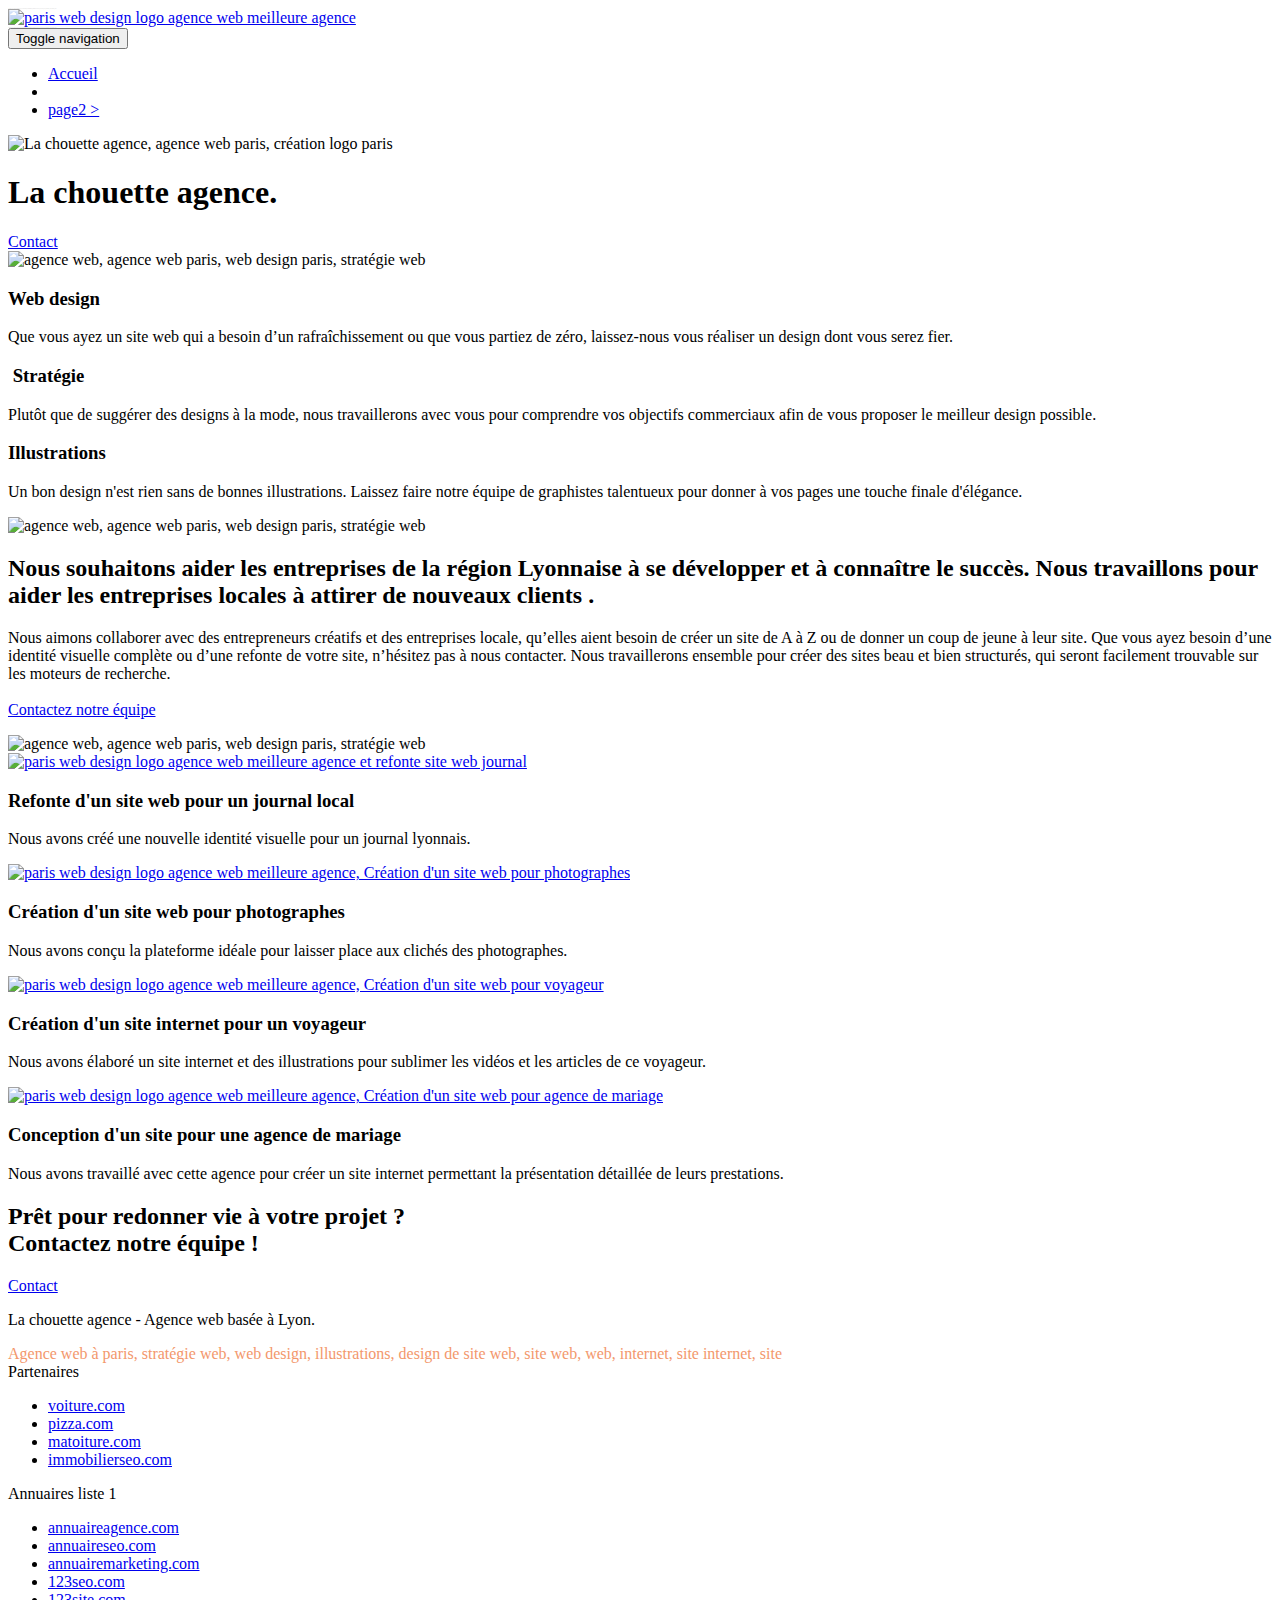
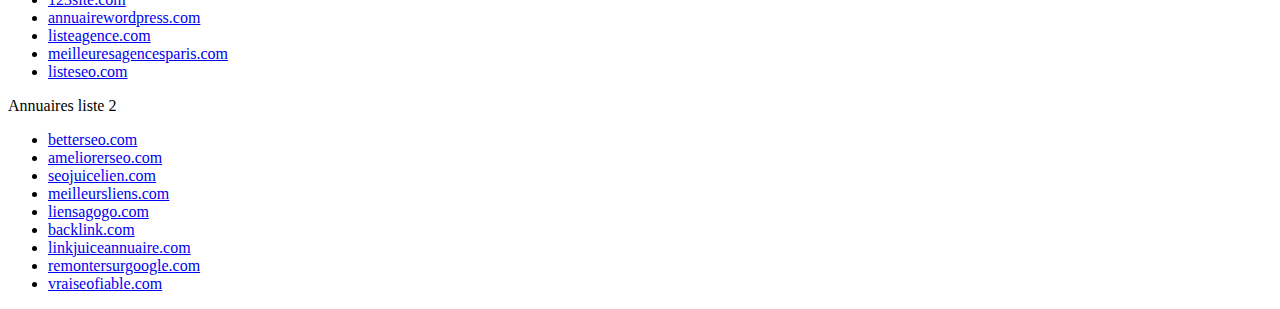
==== index.html @ ac39037e "title head" ====
<!DOCTYPE html>
<html lang="fr">
  <head>
    <meta charset="utf-8" />
    <meta
      name="keywords"
      content="seo, google, site web, site internet, agence design paris, agence design, agence design,agence design,agence design,agence design,agence design,agence design,agence design,agence design"
    />
    <meta name="description" content="" />
    <meta
      name="viewport"
      content="width=device-width, initial-scale=1.0, viewport-fit=cover"
    />
    <link rel="shortcut icon" type="image/png" href="favicon.jpg" />

    <link rel="stylesheet" type="text/css" href="./css/bootstrap.css" />
    <link rel="stylesheet" type="text/css" href="style.css" />
    <link rel="stylesheet" type="text/css" href="./css/font-awesome.css" />
    <link rel="stylesheet" type="text/css" href="./css/et-line.css" />

    <script src="./js/jquery-2.1.0.js"></script>
    <script src="./js/bootstrap.js"></script>
    <script src="./js/blocs.js"></script>
    <script src="./js/jquery.touchSwipe.js" defer></script>
    <script src="./js/gmaps.js"></script>

    <title>La chouette agence</title>

    <!-- Analytics -->

    <!-- Analytics END -->
  </head>
  <body>
    <!-- Principal conteneur -->
    <div class="page-container">
      <!-- bloc-0 -->
      <div class="bloc bgc-white l-bloc" id="bloc-0">
        <div class="container bloc-sm">
          <nav class="navbar row">
            <div class="navbar-header">
              <div class="keywords" style="color: #cccccc; font-size: 1px">
                Agence web à paris, stratégie web, web design, illustrations,
                design de site web, site web, web, internet, site internet, site
              </div>
              <a class="navbar-brand" href="index.html"
                ><img
                  src="img/la-chouette-agence.png"
                  alt="paris web design logo agence web meilleure agence"
                  height="40"
              /></a>
              <div class="keywords" style="color: #cccccc; font-size: 1px">
                Agence web à paris, stratégie web, web design, illustrations,
                design de site web, site web, web, internet, site internet, site
              </div>
              <button
                id="nav-toggle"
                type="button"
                class="ui-navbar-toggle navbar-toggle"
                data-toggle="collapse"
                data-target=".navbar-1"
              >
                <span class="sr-only">Toggle navigation</span
                ><span class="icon-bar"></span><span class="icon-bar"></span
                ><span class="icon-bar"></span>
              </button>
            </div>
            <div class="collapse navbar-collapse navbar-1 special-dropdown-nav">
              <ul class="site-navigation nav navbar-nav">
                <li>
                  <a href="index.html">Accueil</a>
                </li>
                <li></li>
                <li>
                  <a href="page2.html">page2 &gt;</a>
                </li>
              </ul>
            </div>
          </nav>
        </div>
      </div>
      <!-- bloc-0 END -->

      <!-- bloc-1-presentation -->
      <div
        class="
          bloc
          bgc-dark-slate-blue
          bg-banniere
          d-bloc
          bg-t-edge
          bloc-bg-texture
          texture-paper
          b-parallax
        "
        id="bloc-1-hero"
      >
        <div class="container bloc-lg">
          <div class="row tight-width-whitespace">
            <div class="col-sm-12">
              <img
                src="img/logo.png"
                class="center-block image-resize-mode"
                width="100"
                alt="La chouette agence, agence web paris, création logo paris"
              />
              <h1 class="text-center hero-bloc-text tc-white">
                La chouette agence.
              </h1>
              <div class="text-center">
                <a
                  href="page2.html"
                  class="
                    btn btn-lg btn-clean btn-rd
                    cta-hero
                    btn-atomic-tangerine
                  "
                  id="cta-hero"
                  >Contact</a
                >
              </div>
            </div>
          </div>
        </div>
      </div>
      <!-- bloc-1-presentation END -->

      <!-- bloc-2-services -->
      <div class="bloc bgc-white l-bloc" id="bloc-2-services">
        <div class="container bloc-md">
          <div class="row">
            <div class="col-sm-12 text-center">
              <img
                alt="agence web, agence web paris, web design paris, stratégie web"
                src="img/title.png"
              />
            </div>
          </div>
          <div class="row voffset-lg med-width-whitespace">
            <div class="col-sm-4">
              <div class="text-center">
                <span
                  class="
                    et-icon-browser
                    sm-shadow
                    icon-dark-slate-blue
                    icons
                    icon-lg
                  "
                ></span>
              </div>
              <h3 class="mg-md text-center">Web design</h3>
              <p class="text-center">
                Que vous ayez un site web qui a besoin d&rsquo;un
                rafraîchissement ou que vous partiez de zéro, laissez-nous vous
                réaliser un design dont vous serez fier.
              </p>
            </div>
            <div class="col-sm-4">
              <div class="text-center">
                <span
                  class="
                    et-icon-presentation
                    sm-shadow
                    icon-dark-slate-blue
                    icons
                    icon-lg
                  "
                ></span>
              </div>
              <h3 class="mg-md text-center">&nbsp;Stratégie</h3>
              <p class="text-center">
                Plutôt que de suggérer des designs à la mode, nous travaillerons
                avec vous pour comprendre vos objectifs commerciaux afin de vous
                proposer le meilleur design possible.<br />
              </p>
            </div>
            <div class="col-sm-4">
              <div class="text-center">
                <span
                  class="
                    et-icon-edit
                    sm-shadow
                    icon-dark-slate-blue
                    icons
                    icon-lg
                  "
                ></span>
              </div>
              <h3 class="mg-md text-center">Illustrations</h3>
              <p class="text-center">
                Un bon design n'est rien sans de bonnes illustrations. Laissez
                faire notre équipe de graphistes talentueux pour donner à vos
                pages une touche finale d'élégance.
              </p>
            </div>
          </div>
          <div class="row voffset-lg voffset">
            <div class="col-xs-12 col-md-8 col-md-offset-2 text-center">
              <img
                alt="agence web, agence web paris, web design paris, stratégie web"
                src="img/citation.png"
              />
            </div>
          </div>
        </div>
      </div>
      <!-- bloc-2-services END -->

      <!-- bloc-3-what-i-do -->
      <div
        class="
          bloc
          tc-white
          bgc-atomic-tangerine
          bg-presentation
          d-bloc
          bloc-bg-texture
          texture-paper
          b-parallax
        "
        id="bloc-3-what-i-do"
      >
        <div class="container bloc-lg">
          <div class="row tight-width-whitespace black-background">
            <div class="col-sm-12">
              <h2 class="mg-md text-center tc-white">
                Nous souhaitons aider les entreprises de la région Lyonnaise à
                se développer et à connaître le succès. Nous travaillons pour
                aider les entreprises locales à attirer de nouveaux clients .<br />
              </h2>
              <p class="text-center white">
                Nous aimons collaborer avec des entrepreneurs créatifs et des
                entreprises locale, qu’elles aient besoin de créer un site de A
                à Z ou de donner un coup de jeune à leur site. Que vous ayez
                besoin d’une identité visuelle complète ou d’une refonte de
                votre site, n’hésitez pas à nous contacter. Nous travaillerons
                ensemble pour créer des sites beau et bien structurés, qui
                seront facilement trouvable sur les moteurs de recherche.
                <br /><br /><a class="ltc-white bold-link" href="page2.html"
                  >Contactez notre équipe</a
                ><br />
              </p>
            </div>
          </div>
        </div>
      </div>
      <!-- bloc-3-what-i-do END -->

      <!-- bloc-4-portfolio -->
      <div
        class="bloc bgc-white bg-lines-h2-bg bg-repeat l-bloc"
        id="bloc-4-portfolio"
      >
        <div class="container bloc-lg">
          <div class="row">
            <div class="col-sm-12 text-center">
              <img
                alt="agence web, agence web paris, web design paris, stratégie web"
                src="img/title2.png"
              />
            </div>
          </div>
          <div class="row tight-width-whitespace portfolio-row">
            <div class="col-sm-6">
              <a
                href="#"
                data-lightbox="img/1.jpg"
                data-gallery-id="gallery-1"
                data-caption="Refonte d'un site web pour un journal local"
                data-frame="snapshot-lb"
                ><img
                  src="img/1.jpg"
                  alt="paris web design logo agence web meilleure agence et refonte site web journal"
                  class="img-responsive portfolio-thumb"
              /></a>
              <h3 class="mg-md text-center">
                Refonte d'un site web pour un journal local
              </h3>
              <p class="text-center">
                Nous avons créé une nouvelle identité visuelle pour un journal
                lyonnais.
              </p>
            </div>
            <div class="col-sm-6">
              <a
                href="#"
                data-lightbox="img/2.jpg"
                data-gallery-id="gallery-1"
                data-caption="Création d'un site web pour photographes"
                data-frame="snapshot-lb"
                ><img
                  src="img/2.jpg"
                  class="img-responsive portfolio-thumb"
                  alt="paris web design logo agence web meilleure agence, Création d'un site web pour photographes"
              /></a>
              <h3 class="mg-md text-center">
                Création d'un site web pour photographes
              </h3>
              <p class="text-center">
                Nous avons conçu la plateforme idéale pour laisser place aux
                clichés des photographes.
              </p>
            </div>
          </div>
          <div class="row tight-width-whitespace portfolio-row">
            <div class="col-sm-6">
              <a
                href="#"
                data-lightbox="img/3.bmp"
                data-gallery-id="gallery-1"
                data-caption="Création d'un site internet pour un voyageur"
                data-frame="snapshot-lb"
                ><img
                  src="img/3.bmp"
                  class="img-responsive portfolio-thumb"
                  alt="paris web design logo agence web meilleure agence, Création d'un site web pour voyageur"
              /></a>
              <h3 class="mg-md text-center">
                Création d'un site internet pour un voyageur
              </h3>
              <p class="text-center">
                Nous avons élaboré un site internet et des illustrations pour
                sublimer les vidéos et les articles de ce voyageur.
              </p>
            </div>
            <div class="col-sm-6">
              <a
                href="#"
                data-lightbox="img/4.bmp"
                data-gallery-id="gallery-1"
                data-caption="Conception d'un site pour une agence de mariage"
                data-frame="snapshot-lb"
                ><img
                  src="img/4.bmp"
                  class="img-responsive portfolio-thumb"
                  alt="paris web design logo agence web meilleure agence, Création d'un site web pour agence de mariage"
              /></a>
              <h3 class="mg-md text-center">
                Conception d'un site pour une agence de mariage
              </h3>
              <p class="text-center">
                Nous avons travaillé avec cette agence pour créer un site
                internet permettant la présentation détaillée de leurs
                prestations.
              </p>
            </div>
          </div>
        </div>
      </div>
      <!-- bloc-4-portfolio END -->

      <!-- bloc-5-cta -->
      <div
        class="
          bloc
          bgc-dark-slate-blue
          bg-banniere
          d-bloc
          bloc-bg-texture
          texture-paper
        "
        id="bloc-5-cta"
      >
        <div class="container bloc-lg">
          <div class="row">
            <h2 class="mg-md text-center tc-white">
              Prêt pour redonner vie à votre projet ?<br />Contactez notre
              équipe !
            </h2>
            <div class="col-sm-12 text-center">
              <a
                href="page2.html"
                class="
                  btn btn-atomic-tangerine btn-clean btn-rd btn-lg
                  cta-hero
                "
                >Contact</a
              >
            </div>
          </div>
        </div>
      </div>
      <!-- bloc-5-cta END -->

      <!-- Footer - bloc-8 -->
      <div class="bloc bgc-atomic-tangerine d-bloc" id="bloc-8">
        <div class="container bloc-sm">
          <div class="row">
            <div class="col-sm-12">
              <p class="text-center white">
                La chouette agence - Agence web basée à Lyon.<br />
              </p>
              <div class="row row-no-gutters social">
                <div class="col-sm-3">
                  <div class="text-center">
                    <a class="social" href="index.html"
                      ><span class="fa fa-twitter icon-md"></span
                    ></a>
                  </div>
                </div>
                <div class="col-sm-3">
                  <div class="text-center">
                    <a class="social" href="index.html"
                      ><span class="fa fa-facebook icon-md"></span
                    ></a>
                  </div>
                </div>
                <div class="col-sm-3">
                  <div class="text-center">
                    <a class="social" href="index.html"
                      ><span class="fa fa-dribbble icon-md"></span
                    ></a>
                  </div>
                </div>
                <div class="col-sm-3">
                  <div class="text-center">
                    <a class="social" href="index.html"
                      ><span class="fa fa-instagram icon-md"></span
                    ></a>
                  </div>
                </div>
                <div class="keywords" style="color: #f3976c">
                  Agence web à paris, stratégie web, web design, illustrations,
                  design de site web, site web, web, internet, site internet,
                  site
                </div>
              </div>
              <div class="row">
                <div class="col-sm-4">
                  Partenaires
                  <ul>
                    <li><a href="voiture.com">voiture.com</a></li>
                    <li><a href="pizza.com">pizza.com</a></li>
                    <li><a href="matoiture.com">matoiture.com</a></li>
                    <li><a href="immobilierseo.com">immobilierseo.com</a></li>
                  </ul>
                </div>
                <div class="col-sm-4">
                  Annuaires liste 1
                  <ul>
                    <li><a href="annuaireagence.com">annuaireagence.com</a></li>
                    <li><a href="annuaireseo.com">annuaireseo.com</a></li>
                    <li>
                      <a href="annuairemarketing.com">annuairemarketing.com</a>
                    </li>
                    <li><a href="123seoture.com">123seo.com</a></li>
                    <li><a href="123site.com">123site.com</a></li>
                    <li>
                      <a href="annuairewordpress.com">annuairewordpress.com</a>
                    </li>
                    <li><a href="listeagence.com">listeagence.com</a></li>
                    <li>
                      <a href="meilleuresagencesparis.com"
                        >meilleuresagencesparis.com</a
                      >
                    </li>
                    <li><a href="listeseo.com">listeseo.com</a></li>
                  </ul>
                </div>
                <div class="col-sm-4">
                  Annuaires liste 2
                  <ul>
                    <li><a href="betterseo.com">betterseo.com</a></li>
                    <li><a href="ameliorerseo.com">ameliorerseo.com</a></li>
                    <li><a href="seojuicelien.com">seojuicelien.com</a></li>
                    <li><a href="meilleursliens.com">meilleursliens.com</a></li>
                    <li><a href="liensagogo.com">liensagogo.com</a></li>
                    <li><a href="backlink.com">backlink.com</a></li>
                    <li>
                      <a href="linkjuiceannuaire.com">linkjuiceannuaire.com</a>
                    </li>
                    <li>
                      <a href="remontersurgoogle.com">remontersurgoogle.com</a>
                    </li>
                    <li><a href="vraiseofiable.com">vraiseofiable.com</a></li>
                  </ul>
                </div>
              </div>
            </div>
          </div>
        </div>
      </div>
      <!-- Footer - bloc-8 END -->
    </div>
    <!-- Principal conteneur END -->
  </body>
</html>
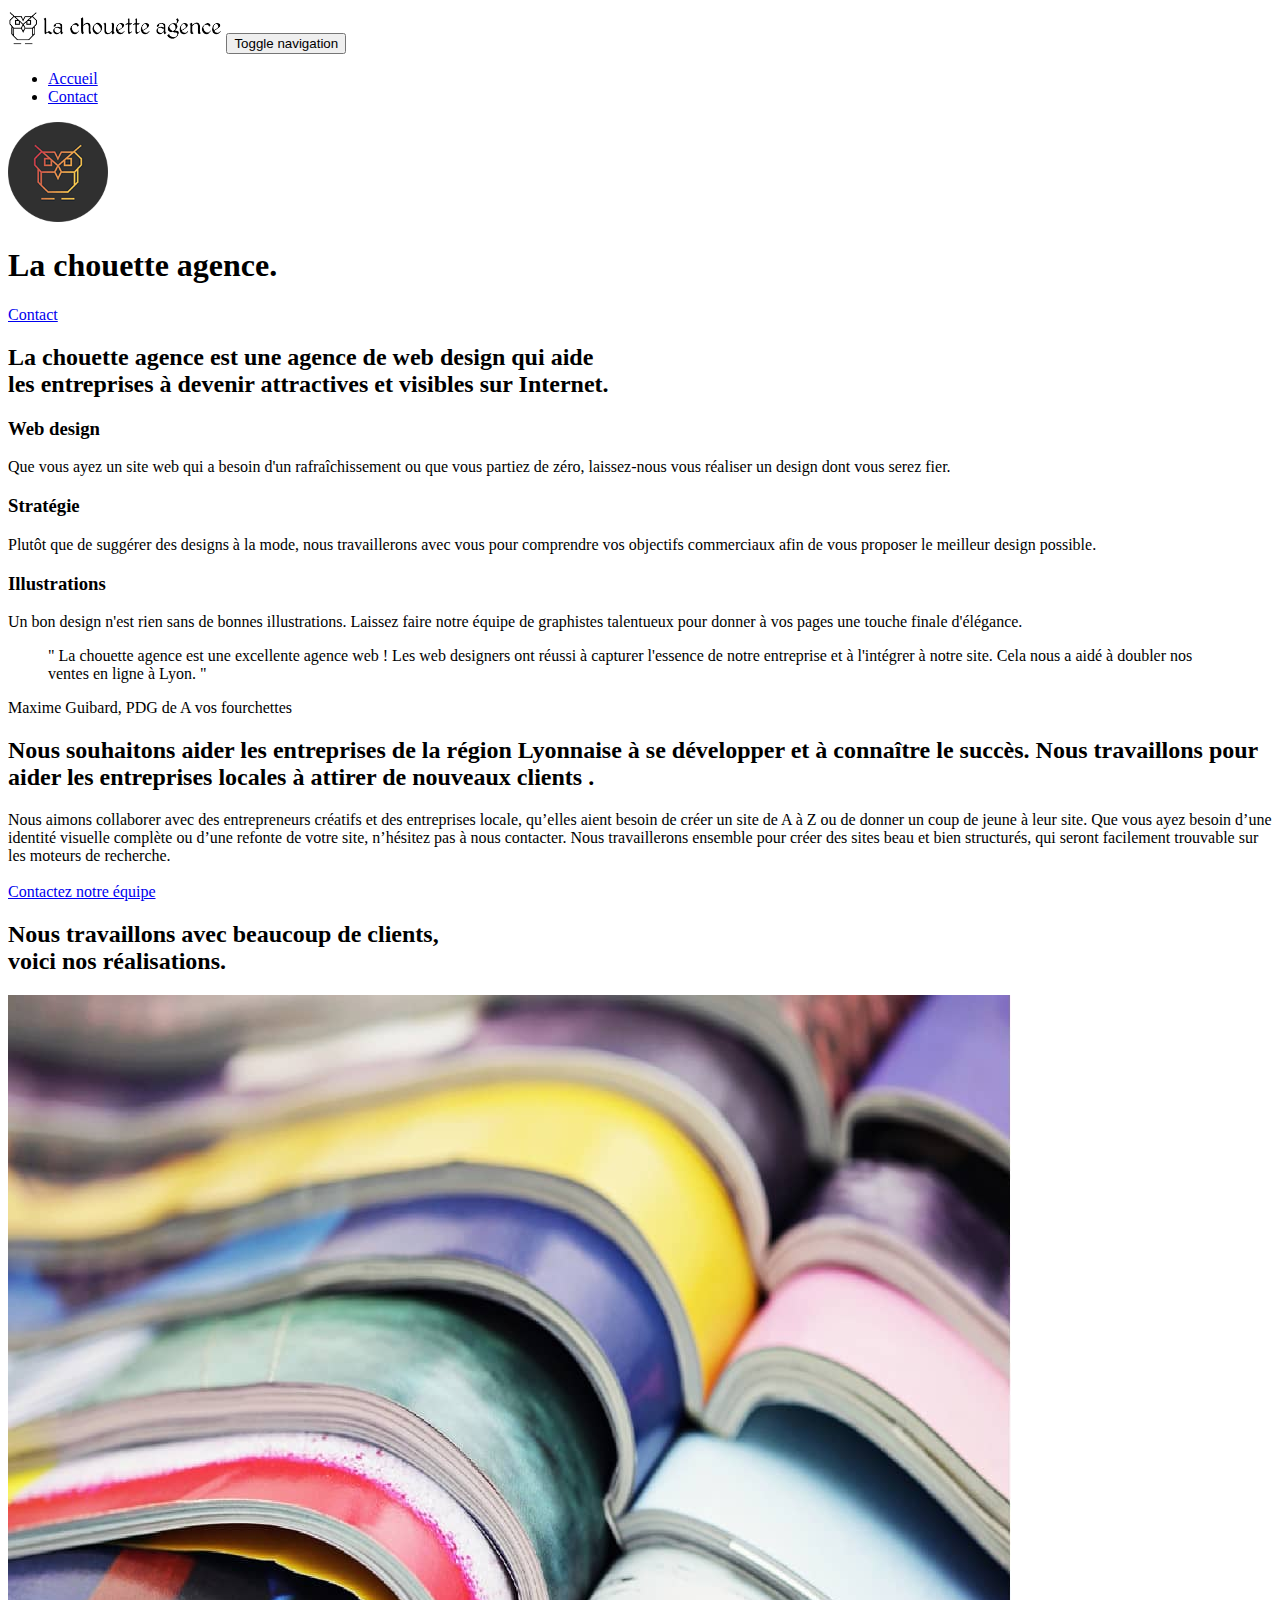
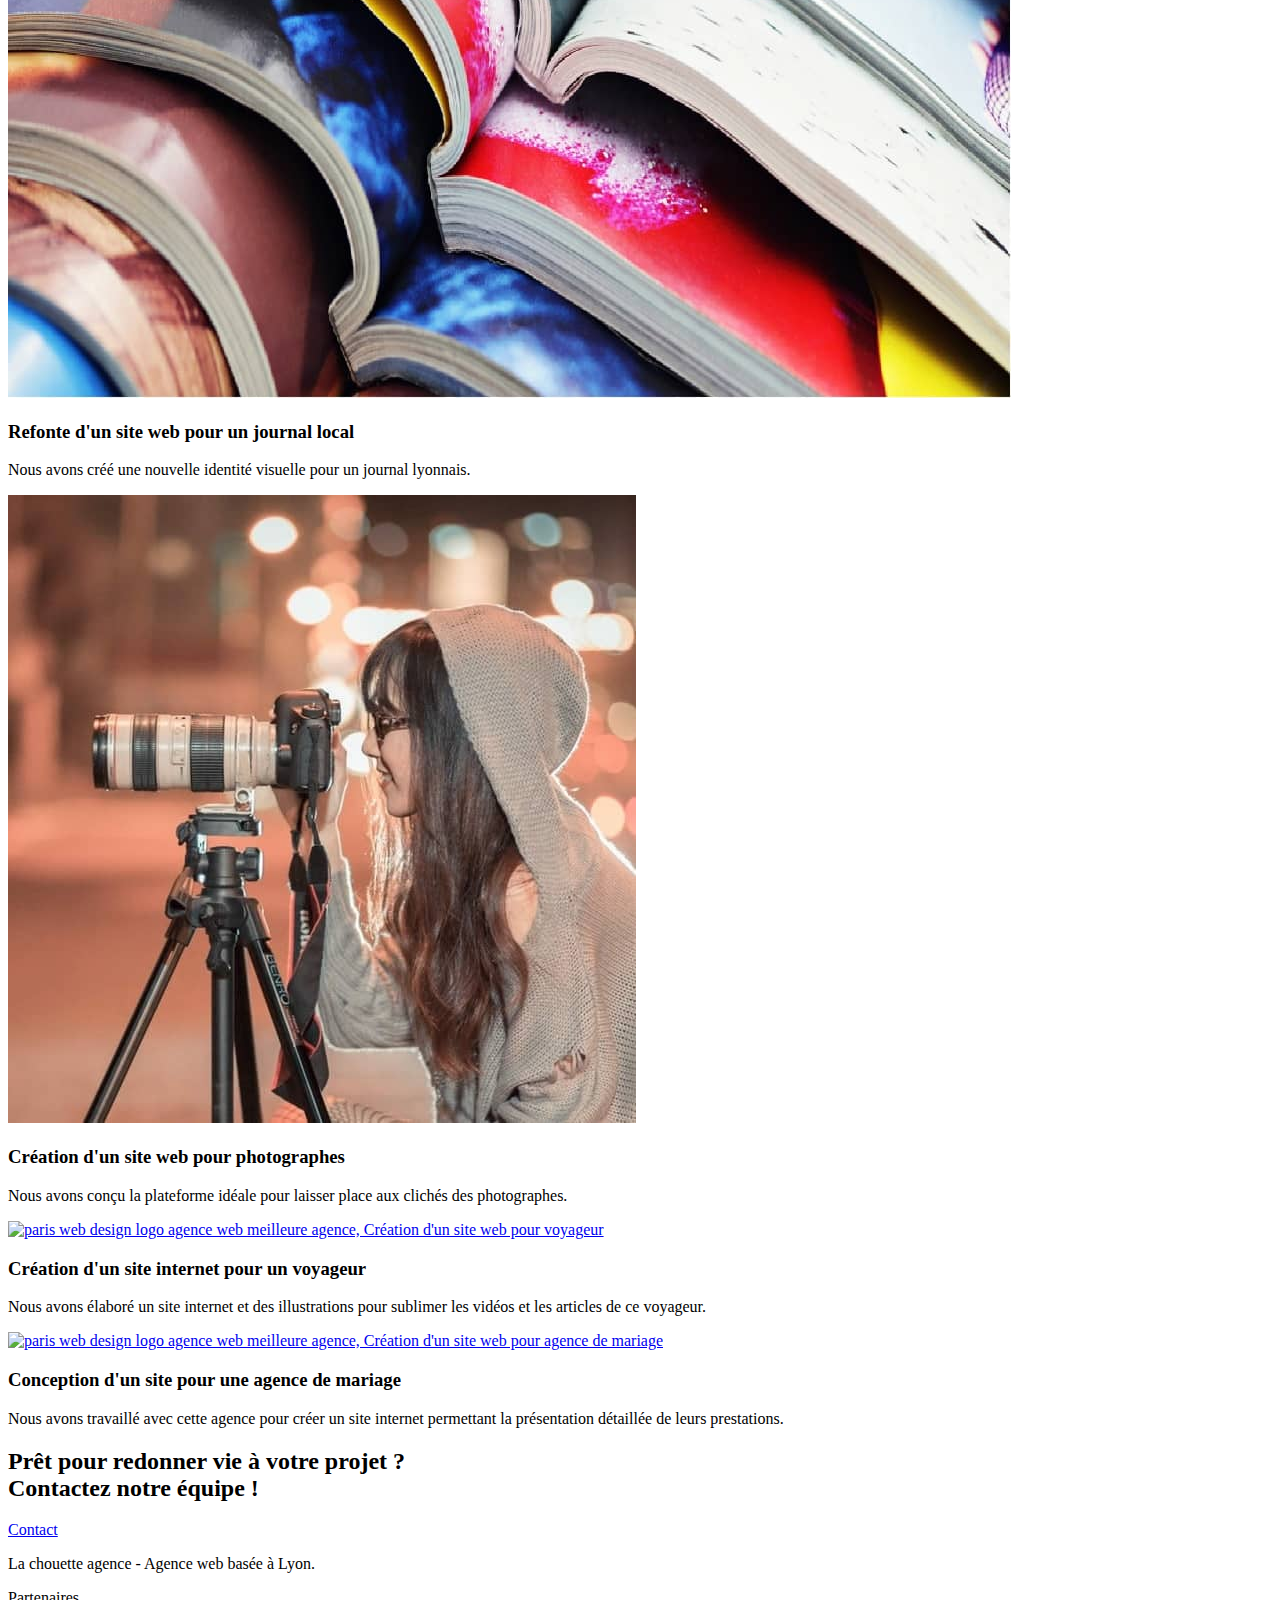
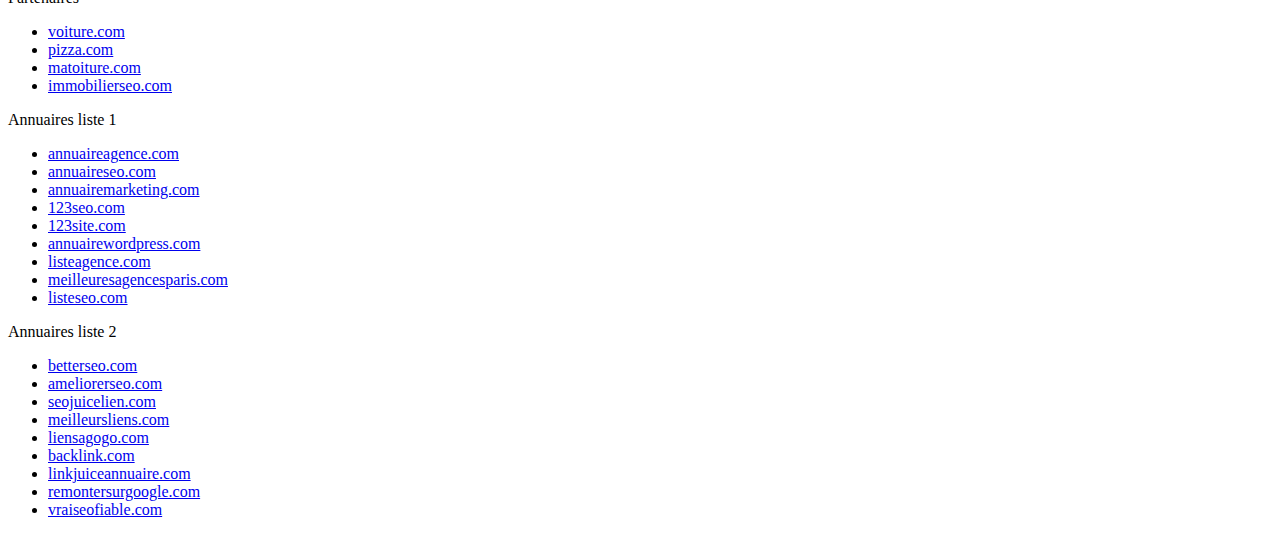
==== commit 52126caa: "images dans html" ====
--- a/index.html
+++ b/index.html
@@ -4,19 +4,22 @@
     <meta charset="utf-8" />
     <meta
       name="keywords"
-      content="seo, google, site web, site internet, agence design paris, agence design, agence design,agence design,agence design,agence design,agence design,agence design,agence design,agence design"
+      content="agence, design, agence design, webdesign, webdesign lyon, chouette agence"
     />
-    <meta name="description" content="" />
+    <meta
+      name="description"
+      content="La chouette agence est une entreprise de webdesign située à Lyon."
+    />
     <meta
       name="viewport"
       content="width=device-width, initial-scale=1.0, viewport-fit=cover"
     />
-    <link rel="shortcut icon" type="image/png" href="favicon.jpg" />
-
-    <link rel="stylesheet" type="text/css" href="./css/bootstrap.css" />
-    <link rel="stylesheet" type="text/css" href="style.css" />
-    <link rel="stylesheet" type="text/css" href="./css/font-awesome.css" />
-    <link rel="stylesheet" type="text/css" href="./css/et-line.css" />
+    <link rel="shortcut icon" type="image/png" href="img/favicon.min.jpg" />
+
+    <link rel="stylesheet" type="text/css" href="./css/bootstrap.min.css" />
+    <link rel="stylesheet" type="text/css" href="style.min.css" />
+    <link rel="stylesheet" type="text/css" href="./css/font-awesome.min.css" />
+    <link rel="stylesheet" type="text/css" href="./css/et-line.min.css" />
 
     <script src="./js/jquery-2.1.0.js"></script>
     <script src="./js/bootstrap.js"></script>
@@ -24,62 +27,60 @@
     <script src="./js/jquery.touchSwipe.js" defer></script>
     <script src="./js/gmaps.js"></script>
 
-    <title>La chouette agence</title>
+    <title>La chouette agence - Agence de webdesign à Lyon</title>
 
     <!-- Analytics -->
 
     <!-- Analytics END -->
   </head>
   <body>
-    <!-- Principal conteneur -->
-    <div class="page-container">
-      <!-- bloc-0 -->
-      <div class="bloc bgc-white l-bloc" id="bloc-0">
-        <div class="container bloc-sm">
-          <nav class="navbar row">
-            <div class="navbar-header">
-              <div class="keywords" style="color: #cccccc; font-size: 1px">
-                Agence web à paris, stratégie web, web design, illustrations,
-                design de site web, site web, web, internet, site internet, site
-              </div>
-              <a class="navbar-brand" href="index.html"
-                ><img
-                  src="img/la-chouette-agence.png"
-                  alt="paris web design logo agence web meilleure agence"
-                  height="40"
-              /></a>
-              <div class="keywords" style="color: #cccccc; font-size: 1px">
-                Agence web à paris, stratégie web, web design, illustrations,
-                design de site web, site web, web, internet, site internet, site
-              </div>
-              <button
-                id="nav-toggle"
-                type="button"
-                class="ui-navbar-toggle navbar-toggle"
-                data-toggle="collapse"
-                data-target=".navbar-1"
+    <header>
+      <!-- Principal conteneur -->
+      <div class="page-container">
+        <!-- bloc-0 -->
+        <div class="bloc bgc-white l-bloc" id="bloc-0">
+          <div class="container bloc-sm">
+            <nav class="navbar row">
+              <div class="navbar-header">
+                <a class="navbar-brand" href="index.html"
+                  ><img
+                    src="img/la-chouette-agence.min.png"
+                    alt="paris web design logo agence web meilleure agence"
+                    height="40"
+                /></a>
+
+                <button
+                  id="nav-toggle"
+                  type="button"
+                  class="ui-navbar-toggle navbar-toggle"
+                  data-toggle="collapse"
+                  data-target=".navbar-1"
+                >
+                  <span class="sr-only">Toggle navigation</span
+                  ><span class="icon-bar"></span><span class="icon-bar"></span
+                  ><span class="icon-bar"></span>
+                </button>
+              </div>
+              <div
+                class="collapse navbar-collapse navbar-1 special-dropdown-nav"
               >
-                <span class="sr-only">Toggle navigation</span
-                ><span class="icon-bar"></span><span class="icon-bar"></span
-                ><span class="icon-bar"></span>
-              </button>
-            </div>
-            <div class="collapse navbar-collapse navbar-1 special-dropdown-nav">
-              <ul class="site-navigation nav navbar-nav">
-                <li>
-                  <a href="index.html">Accueil</a>
-                </li>
-                <li></li>
-                <li>
-                  <a href="page2.html">page2 &gt;</a>
-                </li>
-              </ul>
-            </div>
-          </nav>
-        </div>
-      </div>
-      <!-- bloc-0 END -->
-
+                <ul class="site-navigation nav navbar-nav">
+                  <li>
+                    <a href="index.html">Accueil</a>
+                  </li>
+
+                  <li>
+                    <a href="contact.html">Contact</a>
+                  </li>
+                </ul>
+              </div>
+            </nav>
+          </div>
+        </div>
+      </div>
+    </header>
+    <!-- bloc-0 END -->
+    <main>
       <!-- bloc-1-presentation -->
       <div
         class="
@@ -98,7 +99,7 @@
           <div class="row tight-width-whitespace">
             <div class="col-sm-12">
               <img
-                src="img/logo.png"
+                src="img/logo.min.png"
                 class="center-block image-resize-mode"
                 width="100"
                 alt="La chouette agence, agence web paris, création logo paris"
@@ -108,7 +109,7 @@
               </h1>
               <div class="text-center">
                 <a
-                  href="page2.html"
+                  href="contact.html"
                   class="
                     btn btn-lg btn-clean btn-rd
                     cta-hero
@@ -129,10 +130,11 @@
         <div class="container bloc-md">
           <div class="row">
             <div class="col-sm-12 text-center">
-              <img
-                alt="agence web, agence web paris, web design paris, stratégie web"
-                src="img/title.png"
-              />
+              <h2>
+                La chouette agence est une agence de web design qui aide
+                <br />
+                les entreprises à devenir attractives et visibles sur Internet.
+              </h2>
             </div>
           </div>
           <div class="row voffset-lg med-width-whitespace">
@@ -150,9 +152,9 @@
               </div>
               <h3 class="mg-md text-center">Web design</h3>
               <p class="text-center">
-                Que vous ayez un site web qui a besoin d&rsquo;un
-                rafraîchissement ou que vous partiez de zéro, laissez-nous vous
-                réaliser un design dont vous serez fier.
+                Que vous ayez un site web qui a besoin d'un rafraîchissement ou
+                que vous partiez de zéro, laissez-nous vous réaliser un design
+                dont vous serez fier.
               </p>
             </div>
             <div class="col-sm-4">
@@ -167,7 +169,7 @@
                   "
                 ></span>
               </div>
-              <h3 class="mg-md text-center">&nbsp;Stratégie</h3>
+              <h3 class="mg-md text-center">Stratégie</h3>
               <p class="text-center">
                 Plutôt que de suggérer des designs à la mode, nous travaillerons
                 avec vous pour comprendre vos objectifs commerciaux afin de vous
@@ -196,10 +198,13 @@
           </div>
           <div class="row voffset-lg voffset">
             <div class="col-xs-12 col-md-8 col-md-offset-2 text-center">
-              <img
-                alt="agence web, agence web paris, web design paris, stratégie web"
-                src="img/citation.png"
-              />
+              <blockquote>
+                " La chouette agence est une excellente agence web ! Les web
+                designers ont réussi à capturer l'essence de notre entreprise et
+                à l'intégrer à notre site. Cela nous a aidé à doubler nos ventes
+                en ligne à Lyon. "
+              </blockquote>
+              <p>Maxime Guibard, PDG de A vos fourchettes</p>
             </div>
           </div>
         </div>
@@ -236,7 +241,7 @@
                 votre site, n’hésitez pas à nous contacter. Nous travaillerons
                 ensemble pour créer des sites beau et bien structurés, qui
                 seront facilement trouvable sur les moteurs de recherche.
-                <br /><br /><a class="ltc-white bold-link" href="page2.html"
+                <br /><br /><a class="ltc-white bold-link" href="contact.html"
                   >Contactez notre équipe</a
                 ><br />
               </p>
@@ -254,10 +259,10 @@
         <div class="container bloc-lg">
           <div class="row">
             <div class="col-sm-12 text-center">
-              <img
-                alt="agence web, agence web paris, web design paris, stratégie web"
-                src="img/title2.png"
-              />
+              <h2>
+                Nous travaillons avec beaucoup de clients, <br />
+                voici nos réalisations.
+              </h2>
             </div>
           </div>
           <div class="row tight-width-whitespace portfolio-row">
@@ -269,7 +274,7 @@
                 data-caption="Refonte d'un site web pour un journal local"
                 data-frame="snapshot-lb"
                 ><img
-                  src="img/1.jpg"
+                  src="img/1.min.jpg"
                   alt="paris web design logo agence web meilleure agence et refonte site web journal"
                   class="img-responsive portfolio-thumb"
               /></a>
@@ -289,7 +294,7 @@
                 data-caption="Création d'un site web pour photographes"
                 data-frame="snapshot-lb"
                 ><img
-                  src="img/2.jpg"
+                  src="img/2.min.jpg"
                   class="img-responsive portfolio-thumb"
                   alt="paris web design logo agence web meilleure agence, Création d'un site web pour photographes"
               /></a>
@@ -311,7 +316,7 @@
                 data-caption="Création d'un site internet pour un voyageur"
                 data-frame="snapshot-lb"
                 ><img
-                  src="img/3.bmp"
+                  src="img/3.min.bmp"
                   class="img-responsive portfolio-thumb"
                   alt="paris web design logo agence web meilleure agence, Création d'un site web pour voyageur"
               /></a>
@@ -331,7 +336,7 @@
                 data-caption="Conception d'un site pour une agence de mariage"
                 data-frame="snapshot-lb"
                 ><img
-                  src="img/4.bmp"
+                  src="img/4.min.bmp"
                   class="img-responsive portfolio-thumb"
                   alt="paris web design logo agence web meilleure agence, Création d'un site web pour agence de mariage"
               /></a>
@@ -369,7 +374,7 @@
             </h2>
             <div class="col-sm-12 text-center">
               <a
-                href="page2.html"
+                href="contact.html"
                 class="
                   btn btn-atomic-tangerine btn-clean btn-rd btn-lg
                   cta-hero
@@ -380,9 +385,11 @@
           </div>
         </div>
       </div>
-      <!-- bloc-5-cta END -->
-
-      <!-- Footer - bloc-8 -->
+    </main>
+    <!-- bloc-5-cta END -->
+
+    <!-- Footer - bloc-8 -->
+    <footer>
       <div class="bloc bgc-atomic-tangerine d-bloc" id="bloc-8">
         <div class="container bloc-sm">
           <div class="row">
@@ -418,11 +425,6 @@
                       ><span class="fa fa-instagram icon-md"></span
                     ></a>
                   </div>
-                </div>
-                <div class="keywords" style="color: #f3976c">
-                  Agence web à paris, stratégie web, web design, illustrations,
-                  design de site web, site web, web, internet, site internet,
-                  site
                 </div>
               </div>
               <div class="row">
@@ -481,7 +483,8 @@
         </div>
       </div>
       <!-- Footer - bloc-8 END -->
-    </div>
+    </footer>
+
     <!-- Principal conteneur END -->
   </body>
 </html>
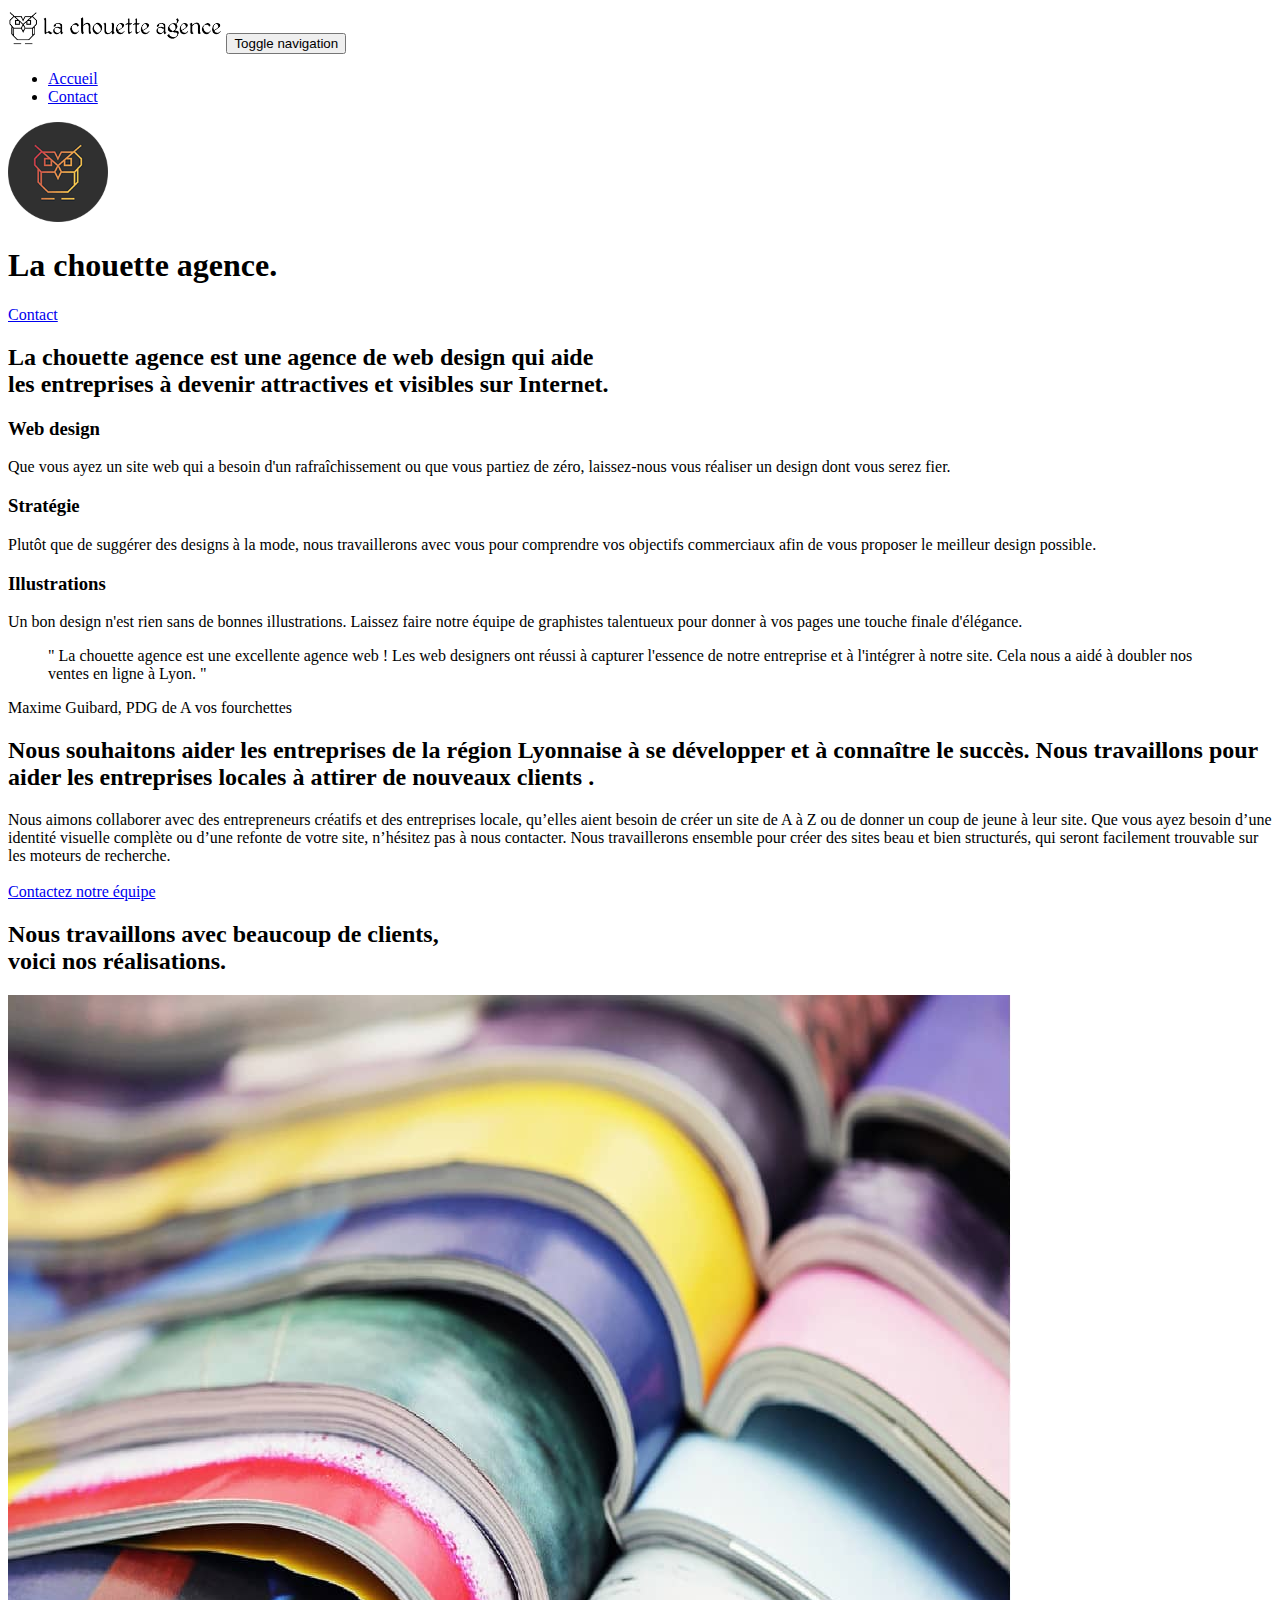
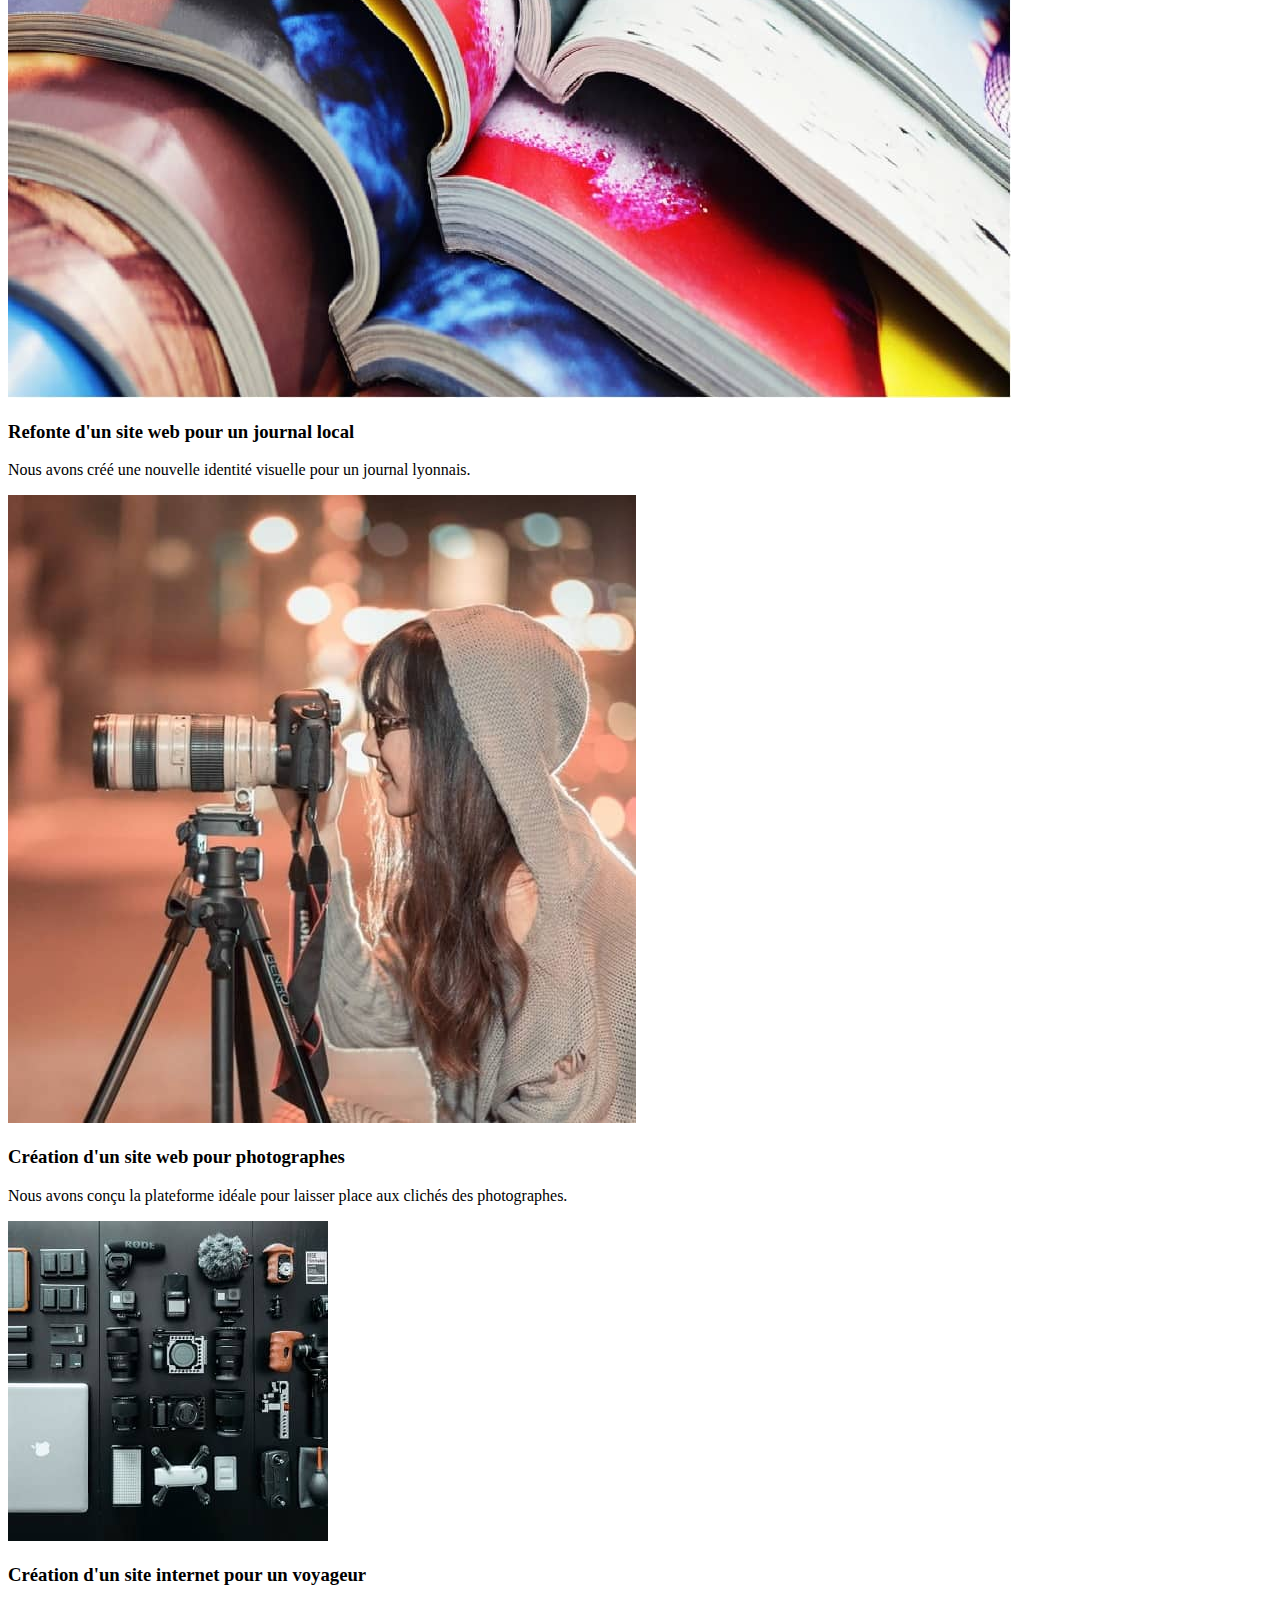
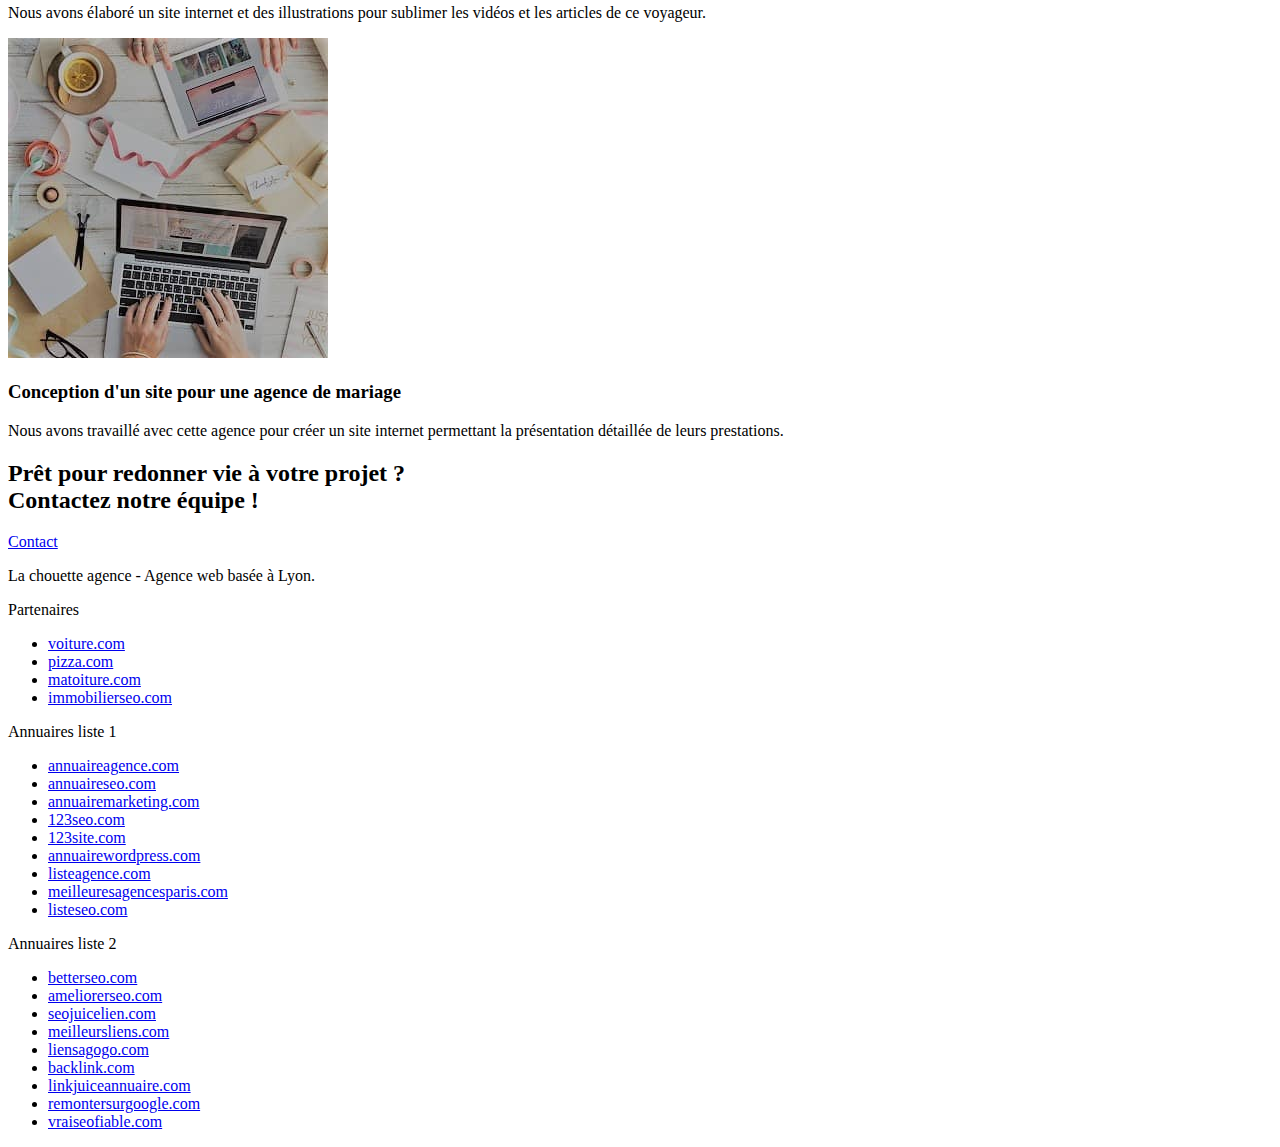
==== commit e200fe2d: "fichier format bmp" ====
--- a/index.html
+++ b/index.html
@@ -316,7 +316,7 @@
                 data-caption="Création d'un site internet pour un voyageur"
                 data-frame="snapshot-lb"
                 ><img
-                  src="img/3.min.bmp"
+                  src="img/3.min.jpg"
                   class="img-responsive portfolio-thumb"
                   alt="paris web design logo agence web meilleure agence, Création d'un site web pour voyageur"
               /></a>
@@ -336,7 +336,7 @@
                 data-caption="Conception d'un site pour une agence de mariage"
                 data-frame="snapshot-lb"
                 ><img
-                  src="img/4.min.bmp"
+                  src="img/4.min.jpg"
                   class="img-responsive portfolio-thumb"
                   alt="paris web design logo agence web meilleure agence, Création d'un site web pour agence de mariage"
               /></a>
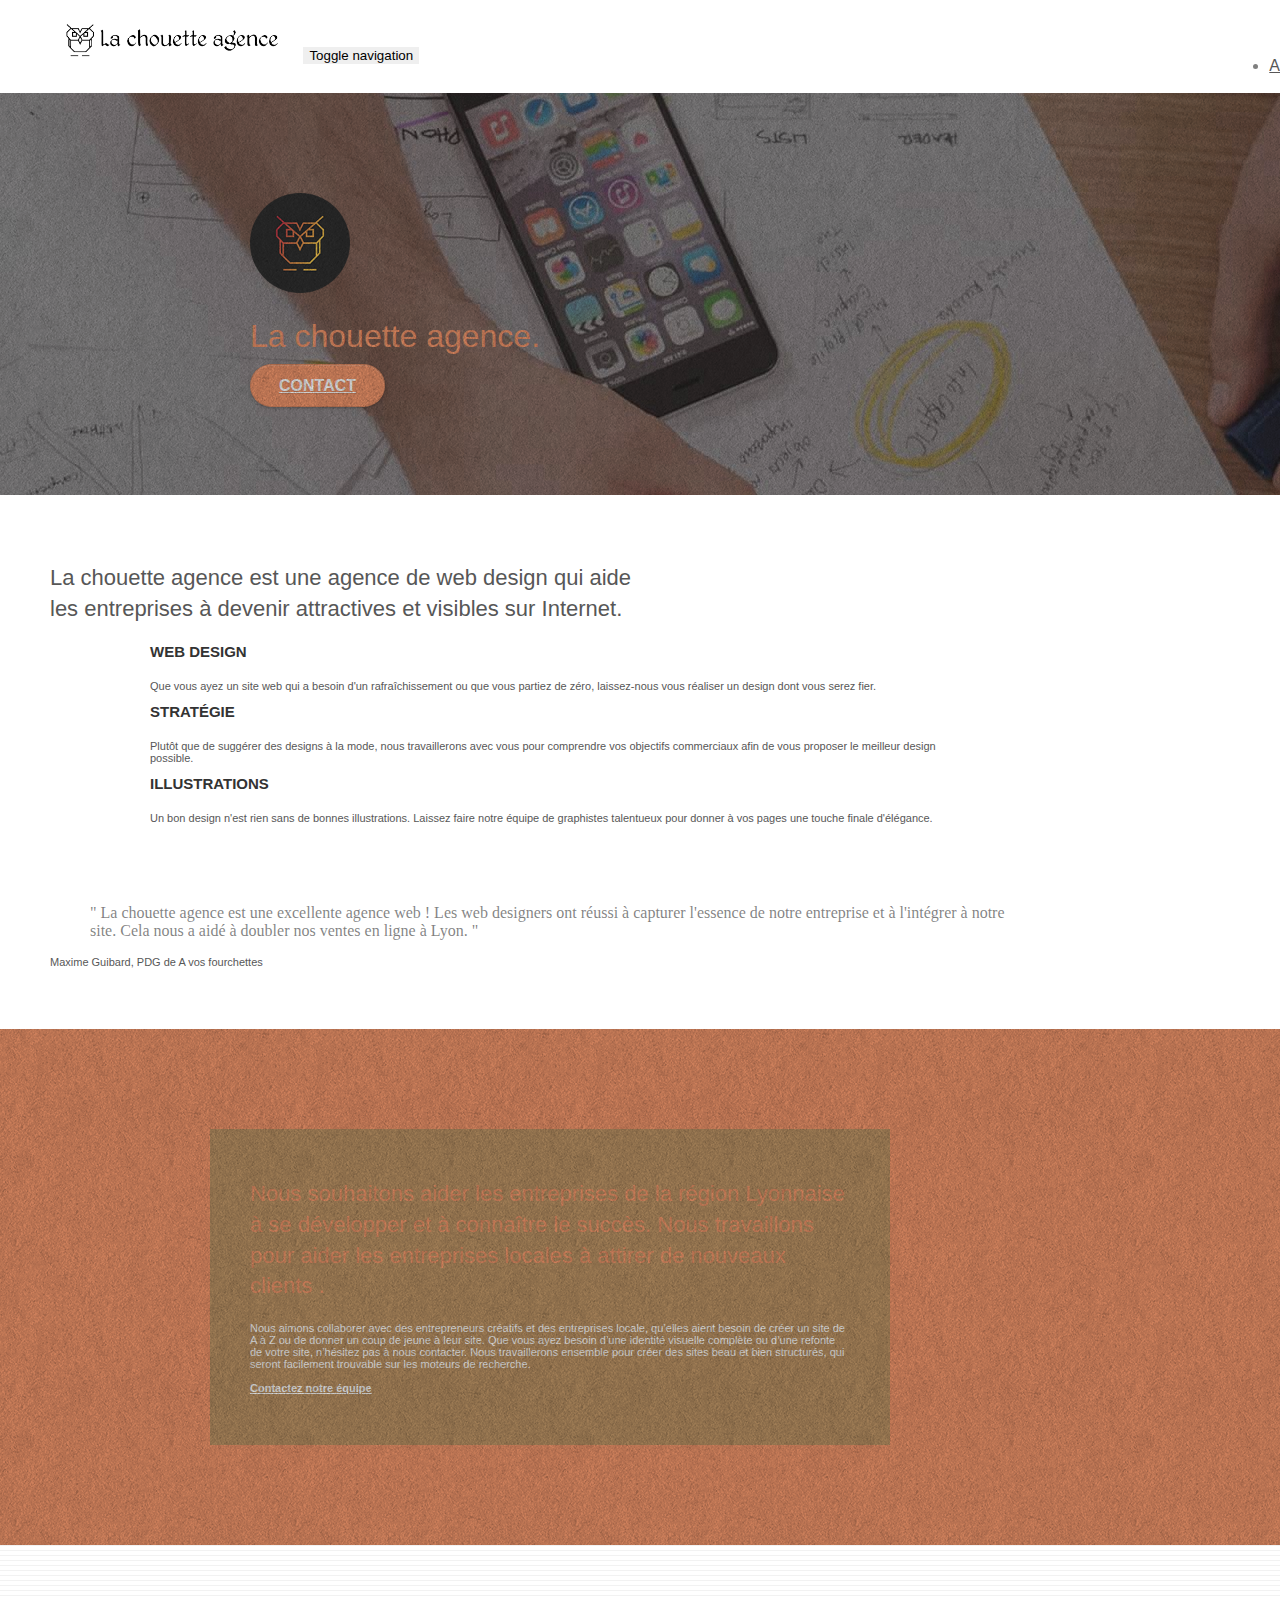
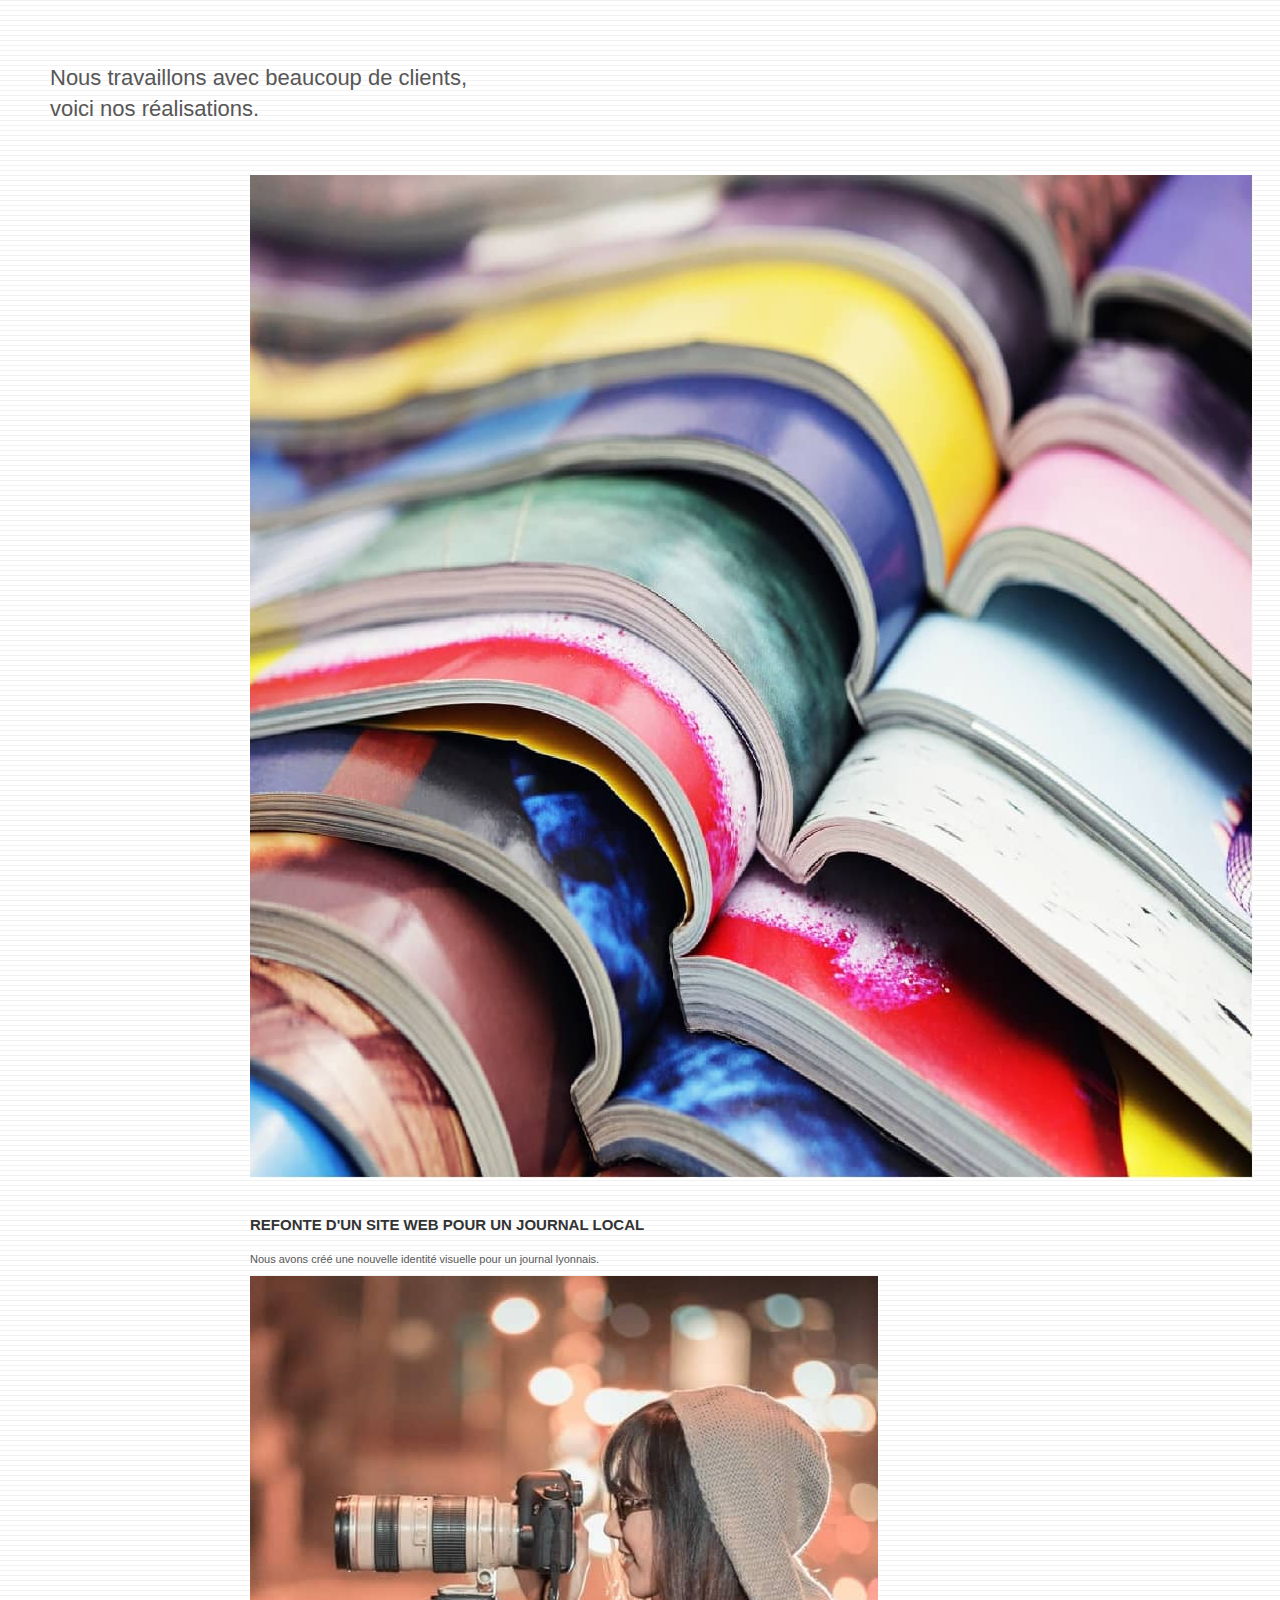
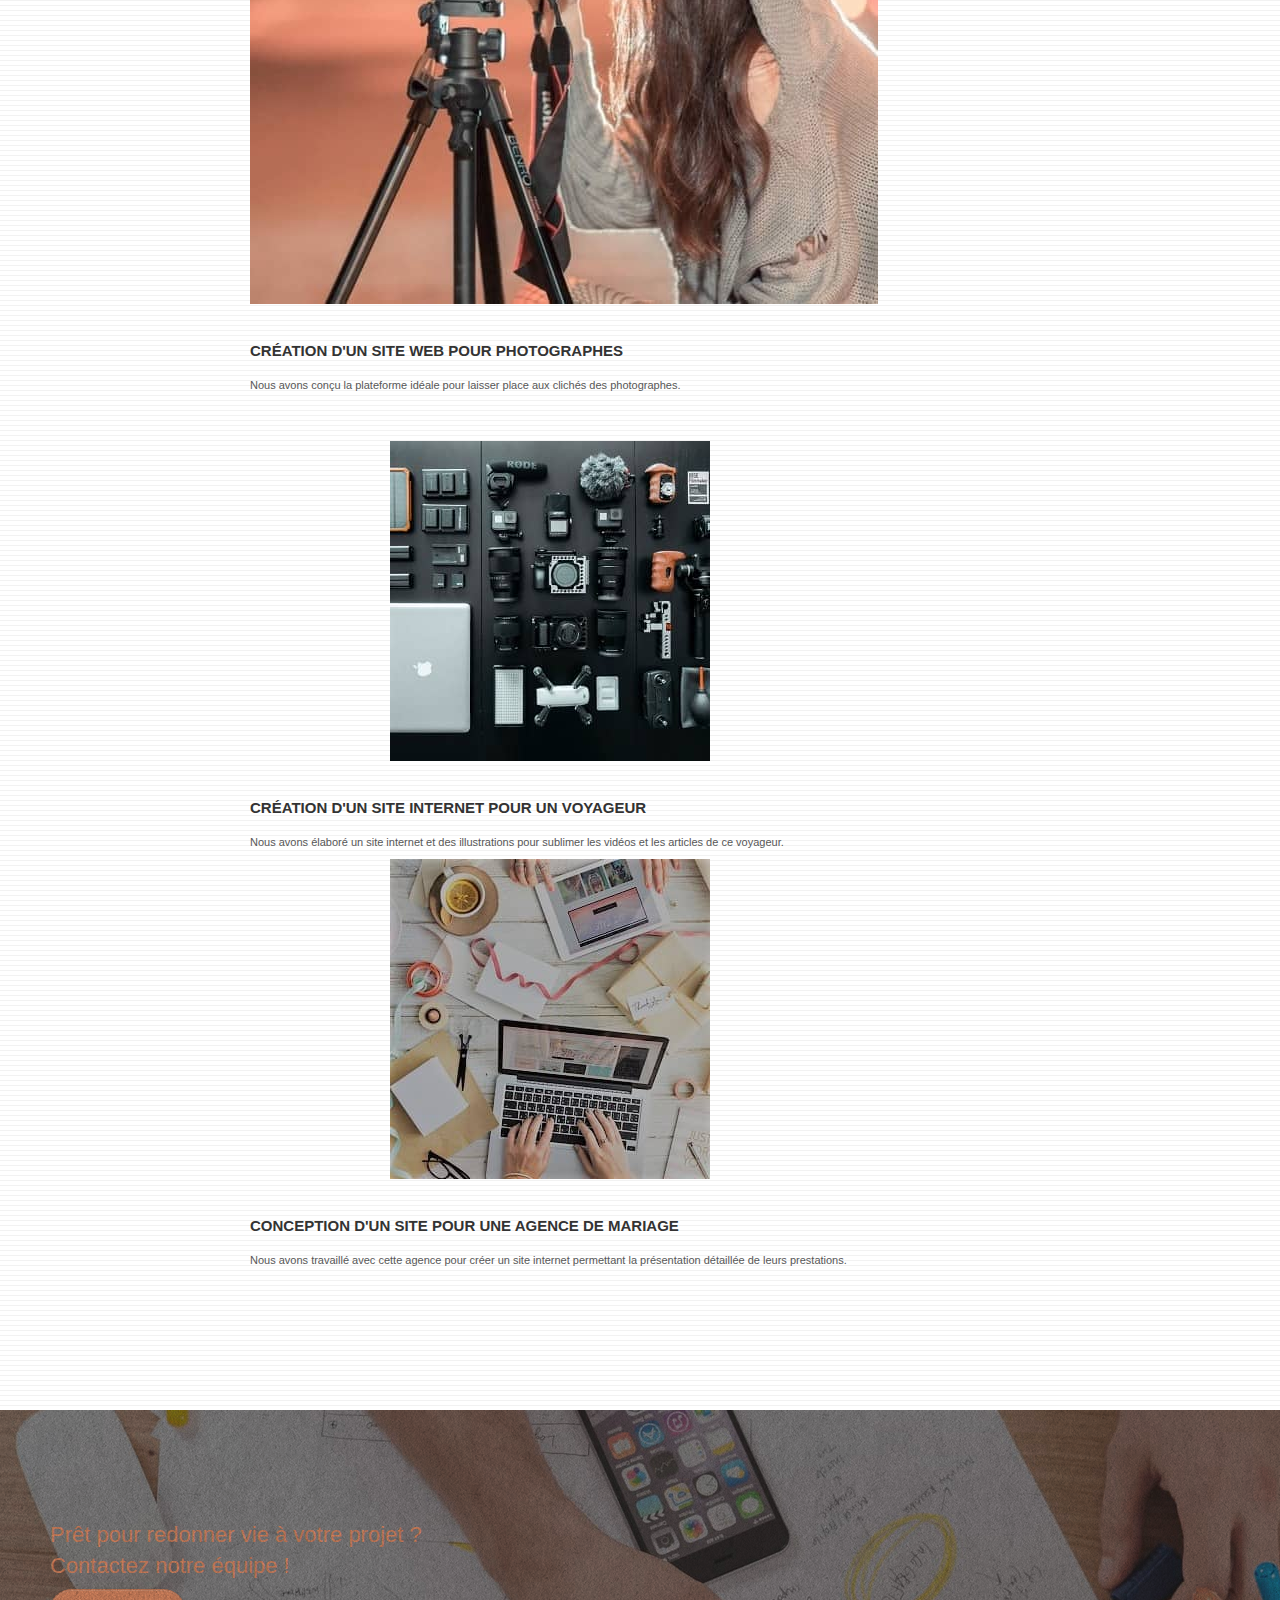
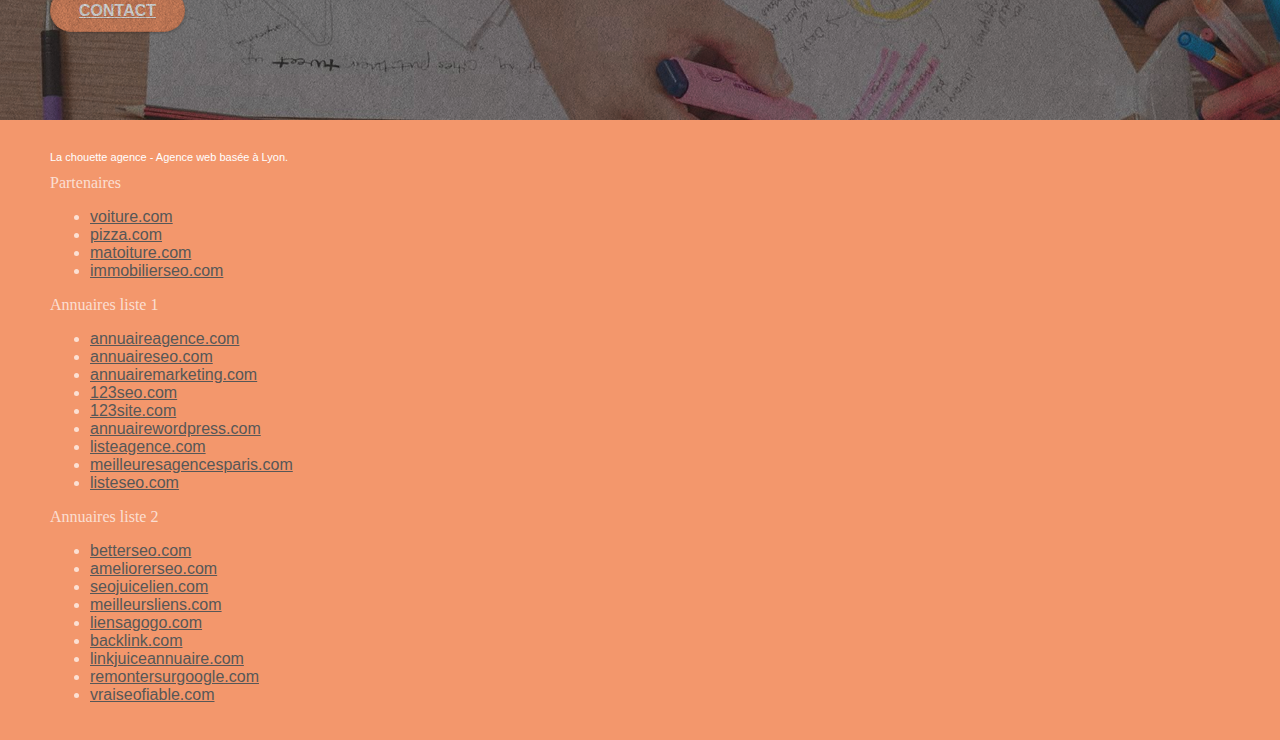
==== commit db4b6682: "image ds fichier css" ====
--- a/index.html
+++ b/index.html
@@ -45,7 +45,7 @@
                 <a class="navbar-brand" href="index.html"
                   ><img
                     src="img/la-chouette-agence.min.png"
-                    alt="paris web design logo agence web meilleure agence"
+                    alt="La chouette agence - agence de webdesign à Lyon"
                     height="40"
                 /></a>
 
@@ -102,7 +102,8 @@
                 src="img/logo.min.png"
                 class="center-block image-resize-mode"
                 width="100"
-                alt="La chouette agence, agence web paris, création logo paris"
+                alt="Logo la chouette agence "
+                title="la chouette agence -agence de webdesign à Lyon"
               />
               <h1 class="text-center hero-bloc-text tc-white">
                 La chouette agence.
@@ -275,7 +276,8 @@
                 data-frame="snapshot-lb"
                 ><img
                   src="img/1.min.jpg"
-                  alt="paris web design logo agence web meilleure agence et refonte site web journal"
+                  alt="Site web d'un journal"
+                  title="Refonte d'un site web d'un journa local"
                   class="img-responsive portfolio-thumb"
               /></a>
               <h3 class="mg-md text-center">
@@ -296,7 +298,8 @@
                 ><img
                   src="img/2.min.jpg"
                   class="img-responsive portfolio-thumb"
-                  alt="paris web design logo agence web meilleure agence, Création d'un site web pour photographes"
+                  alt="site web d'une photographe"
+                  title="création d'un site web pour photographe"
               /></a>
               <h3 class="mg-md text-center">
                 Création d'un site web pour photographes
@@ -318,7 +321,8 @@
                 ><img
                   src="img/3.min.jpg"
                   class="img-responsive portfolio-thumb"
-                  alt="paris web design logo agence web meilleure agence, Création d'un site web pour voyageur"
+                  alt="site internet d'un voyageur"
+                  title="création d'un site internet pour un voyageur"
               /></a>
               <h3 class="mg-md text-center">
                 Création d'un site internet pour un voyageur
@@ -331,14 +335,15 @@
             <div class="col-sm-6">
               <a
                 href="#"
-                data-lightbox="img/4.bmp"
+                data-lightbox="img/4.min.jpg"
                 data-gallery-id="gallery-1"
                 data-caption="Conception d'un site pour une agence de mariage"
                 data-frame="snapshot-lb"
                 ><img
                   src="img/4.min.jpg"
                   class="img-responsive portfolio-thumb"
-                  alt="paris web design logo agence web meilleure agence, Création d'un site web pour agence de mariage"
+                  alt="site pour une agence de mariage"
+                  title="conception d'un site pour une agence de mariage"
               /></a>
               <h3 class="mg-md text-center">
                 Conception d'un site pour une agence de mariage
--- a/style.min.css
+++ b/style.min.css
@@ -0,0 +1,904 @@
+body {
+  margin: 0;
+  padding: 0;
+  background: #fff;
+  overflow-x: hidden;
+  -webkit-font-smoothing: antialiased;
+  -moz-osx-font-smoothing: grayscale;
+}
+a,
+button {
+  transition: all 0.3s ease-in-out;
+  outline: none !important;
+}
+a:hover {
+  text-decoration: none;
+  cursor: pointer;
+}
+#page-loading-blocs-notifaction {
+  position: fixed;
+  top: 0;
+  bottom: 0;
+  width: 100%;
+  z-index: 100000;
+  background: #ffffff url("img/pageload-spinner.gif") no-repeat center center;
+}
+.bloc {
+  width: 100%;
+  clear: both;
+  background: 50% 50% no-repeat;
+  padding: 0 50px;
+  -webkit-background-size: cover;
+  -moz-background-size: cover;
+  -o-background-size: cover;
+  background-size: cover;
+  position: relative;
+}
+.bloc .container {
+  padding-left: 0;
+  padding-right: 0;
+}
+.bloc-lg {
+  padding: 100px 50px;
+}
+.bloc-md {
+  padding: 50px;
+}
+.bloc-sm {
+  padding: 20px 50px;
+}
+.bg-center,
+.bg-l-edge,
+.bg-r-edge,
+.bg-t-edge,
+.bg-b-edge,
+.bg-tl-edge,
+.bg-bl-edge,
+.bg-tr-edge,
+.bg-br-edge,
+.bg-repeat {
+  -webkit-background-size: auto !important;
+  -moz-background-size: auto !important;
+  -o-background-size: auto !important;
+  background-size: auto !important;
+}
+.bg-repeat {
+  background: repeat;
+}
+.bg-t-edge {
+  background: top no-repeat;
+}
+.bloc-bg-texture::before {
+  content: "";
+  background-size: 2px 2px;
+  position: absolute;
+  top: 0;
+  bottom: 0;
+  left: 0;
+  right: 0;
+}
+.texture-paper::before {
+  background: url("img/texture-paper.min.png");
+  background-size: 280px 280px;
+}
+.b-parallax {
+  background-attachment: fixed;
+}
+.d-bloc {
+  color: rgba(255, 255, 255, 0.7);
+}
+.d-bloc button:hover {
+  color: rgba(255, 255, 255, 0.9);
+}
+.d-bloc .icon-round,
+.d-bloc .icon-square,
+.d-bloc .icon-rounded,
+.d-bloc .icon-semi-rounded-a,
+.d-bloc .icon-semi-rounded-b {
+  border-color: rgba(255, 255, 255, 0.9);
+}
+.d-bloc .divider-h span {
+  border-color: rgba(255, 255, 255, 0.2);
+}
+.d-bloc .a-btn,
+.d-bloc .navbar a,
+.d-bloc .navbar-brand,
+.d-bloc a .icon-sm,
+.d-bloc a .icon-md,
+.d-bloc a .icon-lg,
+.d-bloc a .icon-xl,
+.d-bloc h1 a,
+.d-bloc h2 a,
+.d-bloc h3 a,
+.d-bloc h4 a,
+.d-bloc h5 a,
+.d-bloc h6 a,
+.d-bloc p a {
+  color: rgba(255, 255, 255, 0.6);
+}
+.d-bloc .a-btn:hover,
+.d-bloc .navbar a:hover,
+.d-bloc .navbar-brand:hover,
+.d-bloc a:hover .icon-sm,
+.d-bloc a:hover .icon-md,
+.d-bloc a:hover .icon-lg,
+.d-bloc a:hover .icon-xl,
+.d-bloc h1 a:hover,
+.d-bloc h2 a:hover,
+.d-bloc h3 a:hover,
+.d-bloc h4 a:hover,
+.d-bloc h5 a:hover,
+.d-bloc h6 a:hover,
+.d-bloc p a:hover {
+  color: rgba(255, 255, 255, 1);
+}
+.d-bloc .navbar-toggle .icon-bar {
+  background: rgba(255, 255, 255, 1);
+}
+.d-bloc .btn-wire,
+.d-bloc .btn-wire:hover {
+  color: rgba(255, 255, 255, 1);
+  border-color: rgba(255, 255, 255, 1);
+}
+.d-bloc .panel {
+  color: rgba(0, 0, 0, 0.5);
+}
+.d-bloc .panel button:hover {
+  color: rgba(0, 0, 0, 0.7);
+}
+.d-bloc .panel icon {
+  border-color: rgba(0, 0, 0, 0.7);
+}
+.d-bloc .panel .divider-h span {
+  border-color: rgba(0, 0, 0, 0.1);
+}
+.d-bloc .panel .a-btn {
+  color: rgba(0, 0, 0, 0.6);
+}
+.d-bloc .panel .a-btn:hover {
+  color: rgba(0, 0, 0, 1);
+}
+.d-bloc .panel .btn-wire,
+.d-bloc .panel .btn-wire:hover {
+  color: rgba(0, 0, 0, 0.7);
+  border-color: rgba(0, 0, 0, 0.3);
+}
+.d-bloc .panel,
+.l-bloc {
+  color: rgba(0, 0, 0, 0.5);
+}
+.d-bloc .panel button:hover,
+.l-bloc button:hover {
+  color: rgba(0, 0, 0, 0.7);
+}
+.l-bloc .icon-round,
+.l-bloc .icon-square,
+.l-bloc .icon-rounded,
+.l-bloc .icon-semi-rounded-a,
+.l-bloc .icon-semi-rounded-b {
+  border-color: rgba(0, 0, 0, 0.7);
+}
+.d-bloc .panel .divider-h span,
+.l-bloc .divider-h span {
+  border-color: rgba(0, 0, 0, 0.1);
+}
+.d-bloc .panel .a-btn,
+.l-bloc .a-btn,
+.l-bloc .navbar a,
+.l-bloc .navbar-brand,
+.l-bloc a .icon-sm,
+.l-bloc a .icon-md,
+.l-bloc a .icon-lg,
+.l-bloc a .icon-xl,
+.l-bloc h1 a,
+.l-bloc h2 a,
+.l-bloc h3 a,
+.l-bloc h4 a,
+.l-bloc h5 a,
+.l-bloc h6 a,
+.l-bloc p a {
+  color: rgba(0, 0, 0, 0.6);
+}
+.d-bloc .panel .a-btn:hover,
+.l-bloc .a-btn:hover,
+.l-bloc .navbar a:hover,
+.l-bloc .navbar-brand:hover,
+.l-bloc a:hover .icon-sm,
+.l-bloc a:hover .icon-md,
+.l-bloc a:hover .icon-lg,
+.l-bloc a:hover .icon-xl,
+.l-bloc h1 a:hover,
+.l-bloc h2 a:hover,
+.l-bloc h3 a:hover,
+.l-bloc h4 a:hover,
+.l-bloc h5 a:hover,
+.l-bloc h6 a:hover,
+.l-bloc p a:hover {
+  color: rgba(0, 0, 0, 1);
+}
+.l-bloc .navbar-toggle .icon-bar {
+  color: rgba(0, 0, 0, 0.6);
+}
+.d-bloc .panel .btn-wire,
+.d-bloc .panel .btn-wire:hover,
+.l-bloc .btn-wire,
+.l-bloc .btn-wire:hover {
+  color: rgba(0, 0, 0, 0.7);
+  border-color: rgba(0, 0, 0, 0.3);
+}
+.voffset {
+  margin-top: 30px;
+}
+.voffset-lg {
+  margin-top: 80px;
+}
+.row-no-gutters {
+  margin-right: 0;
+  margin-left: 0;
+}
+.row.row-no-gutters > [class^="col-"],
+.row.row-no-gutters > [class*=" col-"] {
+  padding-right: 0;
+  padding-left: 0;
+}
+#bloc-1-hero h1 {
+  font-size: 32px;
+}
+.navbar {
+  margin-bottom: 0;
+  z-index: 1;
+}
+.navbar-brand {
+  height: auto;
+  padding: 3px 15px;
+  font-size: 25px;
+  font-weight: normal;
+  font-weight: 600;
+  line-height: 44px;
+}
+.navbar-brand img {
+  max-height: 200px;
+  margin: 0 5px 0 0;
+  display: inline;
+}
+.navbar-brand img[src$="svg"] {
+  min-width: 100px;
+}
+.nav-center .navbar-brand img {
+  margin: 0;
+}
+.navbar .nav {
+  padding-top: 2px;
+  margin-right: -16px;
+  float: right;
+  z-index: 1;
+}
+.nav > li {
+  float: left;
+  margin-top: 4px;
+  font-size: 16px;
+}
+.navbar-nav .open .dropdown-menu > li > a {
+  text-align: inherit;
+}
+.nav > li a:hover,
+.nav > li a:focus {
+  background: transparent;
+}
+.navbar-toggle {
+  margin: 10px 10px 0 0;
+  border: 0px;
+}
+.navbar-toggle:hover {
+  background: transparent !important;
+}
+.navbar-toggle .icon-bar {
+  background-color: rgba(0, 0, 0, 0.5);
+  width: 26px;
+}
+.nav-invert .navbar .nav {
+  float: left;
+}
+.nav-invert .navbar-header,
+.nav-invert .navbar-brand {
+  float: right;
+  position: relative;
+  z-index: 2;
+}
+@media (min-width: 768px) {
+  .site-navigation {
+    position: absolute;
+    top: 50%;
+    right: 20px;
+    transform: translate(0, -50%);
+    -webkit-transform: translateY(-50%);
+  }
+  .nav > li .dropdown-menu a,
+  .nav > li .dropdown-menu a:hover {
+    color: #484848;
+  }
+  .nav-invert .site-navigation {
+    left: 0;
+    right: 0;
+  }
+  .nav-center {
+    text-align: center;
+  }
+  .nav-center .navbar-header {
+    width: 100%;
+  }
+  .nav-center .navbar-header,
+  .nav-center .navbar-brand,
+  .nav-center .nav > li {
+    float: none;
+    display: inline-block;
+  }
+  .nav-center .site-navigation {
+    position: relative;
+    width: 100%;
+    right: 0;
+    margin-right: 0px;
+    margin-top: 20px;
+  }
+  .nav-center.mini-nav .navbar-toggle {
+    float: none;
+    margin: 10px auto 0;
+  }
+}
+.nav > li > .dropdown a {
+  background: none !important;
+  display: block;
+  padding: 14px 15px;
+}
+nav .caret {
+  margin: 0 5px;
+}
+.dropdown-menu .dropdown-menu {
+  top: -8px;
+  left: 100%;
+}
+.dropdown-menu .dropmenu-flow-right {
+  top: 100%;
+  left: 0;
+  margin-left: -1px;
+  border-top-left-radius: 0;
+  border-top-right-radius: 0;
+}
+.dropdown-menu .dropdown span {
+  border: 4px solid black;
+  border-top-color: transparent;
+  border-right-color: transparent;
+  border-bottom-color: transparent;
+  margin: 6px -5px 0 0 !important;
+  float: right;
+}
+.mg-md {
+  margin-top: 10px;
+  margin-bottom: 20px;
+}
+.mg-lg {
+  margin-top: 10px;
+  margin-bottom: 40px;
+}
+.btn {
+  margin: 0 5px 5px 0;
+}
+.btn.pull-right {
+  margin: 0 0 5px 5px;
+}
+.btn-d,
+.btn-d:hover,
+.btn-d:focus {
+  color: #fff;
+  background: rgba(0, 0, 0, 0.3);
+}
+button {
+  outline: none !important;
+}
+.btn-rd {
+  border-radius: 40px;
+}
+.btn-clean {
+  border: 1px solid rgba(0, 0, 0, 0.08);
+  border-bottom-color: rgba(0, 0, 0, 0.1);
+  text-shadow: 0 1px 0 rgba(0, 0, 1, 0.1);
+  box-shadow: 0 1px 3px rgba(0, 0, 1, 0.25),
+    inset 0 1px 0 0 rgba(255, 255, 255, 0.15);
+}
+.icon-md {
+  font-size: 30px !important;
+}
+.icon-lg {
+  font-size: 60px !important;
+}
+.sm-shadow {
+  text-shadow: 0 1px 2px rgba(0, 0, 0, 0.3);
+}
+.panel-sq,
+.panel-sq .panel-heading,
+.panel-sq .panel-footer {
+  border-radius: 0;
+}
+.panel-rd {
+  border-radius: 30px;
+}
+.panel-rd .panel-heading {
+  border-radius: 29px 29px 0 0;
+}
+.panel-rd .panel-footer {
+  border-radius: 0 0 29px 29px;
+}
+.form-control {
+  border-color: rgba(0, 0, 0, 0.1);
+  box-shadow: none;
+}
+.scrollToTop {
+  width: 40px;
+  height: 40px;
+  position: fixed;
+  bottom: 20px;
+  right: 20px;
+  opacity: 0;
+  z-index: 500;
+  transition: all 0.3s ease-in-out;
+}
+.scrollToTop span {
+  margin-top: 6px;
+}
+.showScrollTop {
+  font-size: 14px;
+  opacity: 1;
+}
+a[data-lightbox] {
+  position: relative;
+  display: block;
+  text-align: center;
+}
+a[data-lightbox]:hover::before {
+  content: "+";
+  font-family: "HelveticaNeue-Light", "Helvetica Neue Light", "Helvetica Neue",
+    Helvetica, Arial;
+  font-size: 32px;
+  width: 50px;
+  height: 50px;
+  margin-left: -25px;
+  border-radius: 50%;
+  background: rgba(0, 0, 0, 0.6);
+  color: #fff;
+  font-weight: 100;
+  z-index: 1;
+  position: absolute;
+  top: 50%;
+  transform: translateY(-50%);
+  -webkit-transform: translateY(-50%);
+}
+a[data-lightbox]:hover img {
+  opacity: 0.6;
+  -webkit-animation-fill-mode: none;
+  animation-fill-mode: none;
+}
+#lightbox-modal {
+  display: flex;
+  align-items: center;
+}
+#lightbox-modal .modal-dialog {
+  width: 90%;
+  max-width: 900px;
+  margin: 0 auto 0;
+}
+#lightbox-modal .modal-dialog img {
+  max-height: 90vh;
+  margin: 0 auto;
+}
+.lightbox-caption {
+  padding: 20px;
+  color: #fff;
+  background: rgba(0, 0, 0, 0.5);
+  position: absolute;
+  left: 15px;
+  right: 15px;
+  bottom: 5px;
+}
+.close-lightbox {
+  color: #fff;
+  font-size: 30px;
+  position: absolute;
+  top: 20px;
+  right: 20px;
+  z-index: 20;
+  background: rgba(0, 0, 0, 0.5);
+  border: none;
+  line-height: 30px;
+  padding: 0 9px 5px;
+  opacity: 0.3;
+}
+.close-lightbox:hover,
+.next-lightbox:hover,
+.prev-lightbox:hover {
+  opacity: 1;
+  color: #fff;
+}
+.next-lightbox,
+.prev-lightbox {
+  font-size: 20px;
+  color: rgba(255, 255, 255, 0.9);
+  background: rgba(0, 0, 0, 0.5);
+  transition: all 0.2s ease-in-out;
+  position: absolute;
+  top: 45%;
+  z-index: 1;
+  opacity: 0.4;
+}
+.next-lightbox {
+  padding: 6px 8px 1px 13px;
+  right: 25px;
+}
+.prev-lightbox {
+  padding: 6px 13px 1px 10px;
+  left: 25px;
+}
+.snapshot-lb .modal-body {
+  padding-bottom: 45px;
+}
+.snapshot-lb .lightbox-caption {
+  padding: 0;
+  color: rgba(0, 0, 0, 0.5);
+  background: none;
+}
+h1,
+h2,
+h3,
+h4,
+h5,
+h6,
+p,
+label,
+.btn,
+a {
+  font-family: "helvetica";
+  font-weight: 400;
+  color: #575757 !important;
+}
+.container {
+  max-width: 1000px;
+}
+.hero-bloc-text {
+  font-size: 38px;
+}
+.hero-bloc-text-sub {
+  font-size: 36px;
+}
+.statement-bloc-text {
+  line-height: 26px;
+  font-style: italic;
+  font-size: 20px;
+  text-align: center;
+  font-weight: lighter;
+  max-width: 520px;
+  margin: auto auto auto auto;
+}
+p {
+  font-size: 11px;
+}
+.tight-width-whitespace {
+  max-width: 600px;
+  margin: auto auto auto auto;
+}
+.h1 {
+  font-size: 20px;
+  font-family: "Open Sans";
+}
+.cta-hero {
+  margin-top: 22px;
+  color: #ffffff !important;
+  text-transform: uppercase;
+  padding: 12px 28px 12px 28px;
+  font-size: 16px;
+  font-weight: 700;
+}
+.social {
+  max-width: 400px;
+  margin: auto auto auto auto;
+}
+h2 {
+  font-size: 22px;
+  line-height: 1.4em;
+}
+h3 {
+  font-size: 15px;
+  text-transform: uppercase;
+  font-weight: 700;
+  color: #333333 !important;
+}
+.med-width-whitespace {
+  max-width: 800px;
+  margin: auto auto auto auto;
+  box-shadow: 0px 0px 0px #000000;
+}
+h1 {
+  color: #333333 !important;
+}
+h4 {
+  color: #333333 !important;
+}
+.icons {
+  margin-bottom: 14px;
+  margin-top: 24px;
+}
+.white {
+  color: #ffffff !important;
+}
+.portfolio-thumb {
+  margin-bottom: 24px;
+}
+.portfolio-row {
+  margin-bottom: 44px;
+  margin-top: 50px;
+}
+.avatar {
+  box-shadow: 0px 4px 9px rgba(0, 0, 0, 0.3);
+}
+.black-background {
+  background-color: rgba(165, 147, 99, 0.7);
+  padding: 40px 40px 40px 40px;
+}
+.bold-link {
+  font-weight: 900;
+  text-decoration: underline !important;
+}
+.bgc-white {
+  background-color: #ffffff;
+}
+.bgc-dark-slate-blue {
+  background-color: #364577;
+}
+.bgc-atomic-tangerine {
+  background-color: #f3976c;
+}
+.tc-white {
+  color: #f3976c !important;
+}
+.btn-atomic-tangerine {
+  background: #f3976c;
+  color: #ffffff !important;
+}
+.btn-atomic-tangerine:hover {
+  background: #c27956 !important;
+  color: #ffffff !important;
+}
+.ltc-white {
+  color: #ffffff !important;
+}
+.ltc-white:hover {
+  color: #cccccc !important;
+}
+.ltc-atomic-tangerine {
+  color: #f3976c !important;
+}
+.ltc-atomic-tangerine:hover {
+  color: #c27956 !important;
+}
+.icon-dark-slate-blue {
+  color: #364577 !important;
+  border-color: #364577 !important;
+}
+.bg-dots-bg {
+  background-image: url("img/dots-bg.min.png");
+}
+.bg-lines-h2-bg {
+  background-image: url("img/lines-h2-bg.min.png");
+}
+.bg-banniere {
+  background-image: url("img/la-chouette-agence-banniere.min.jpg");
+}
+.bg-presentation {
+  background-image: url("img/image-de-presentation.min.jpg");
+}
+@media (max-width: 1024px) {
+  .bloc {
+    padding-left: 20px;
+    padding-right: 20px;
+  }
+  .bloc.full-width-bloc,
+  .bloc-tile-2.full-width-bloc .container,
+  .bloc-tile-3.full-width-bloc .container,
+  .bloc-tile-4.full-width-bloc .container {
+    padding-left: 0;
+    padding-right: 0;
+  }
+}
+@media (max-width: 992px) and (min-width: 768px) {
+  .navbar .nav {
+    max-width: 80%;
+  }
+  .nav-center.navbar .nav {
+    max-width: 100%;
+  }
+}
+@media only screen and (min-device-width: 768px) and (max-device-width: 1024px) and (orientation: landscape) {
+  .b-parallax {
+    background-attachment: scroll;
+  }
+}
+@media only screen and (min-device-width: 1024px) and (max-device-width: 1366px) and (-webkit-min-device-pixel-ratio: 1.5) {
+  .b-parallax {
+    background-attachment: scroll;
+  }
+}
+@media (max-width: 991px) {
+  .container {
+    width: 100%;
+  }
+  .b-parallax {
+    background-attachment: scroll;
+  }
+  .page-container,
+  #hero-bloc {
+    overflow-x: hidden;
+    position: relative;
+  }
+  .bloc {
+    padding-left: constant(safe-area-inset-left);
+    padding-right: constant(safe-area-inset-right);
+  }
+  .bloc-group,
+  .bloc-group .bloc {
+    display: block;
+    width: 100%;
+  }
+  .bloc-fill-screen .fill-bloc-top-edge,
+  .bloc-fill-screen .fill-bloc-bottom-edge {
+    padding: 0 20px;
+    padding-left: constant(safe-area-inset-left);
+    padding-right: constant(safe-area-inset-right);
+  }
+}
+@media (max-width: 767px) {
+  .page-container {
+    overflow-x: hidden;
+    position: relative;
+  }
+  h1,
+  h2,
+  h3,
+  h4,
+  h5,
+  h6,
+  p,
+  #disqus_thread {
+    padding-left: 10px !important;
+    padding-right: 10px !important;
+  }
+  .b-parallax {
+    background-attachment: scroll;
+  }
+  .navbar .nav {
+    padding-top: 0;
+    border-top: 1px solid rgba(0, 0, 0, 0.2);
+    float: none !important;
+  }
+  .navbar.row {
+    margin-left: 0;
+    margin-right: 0;
+  }
+  .site-navigation {
+    position: inherit;
+    transform: none;
+    -webkit-transform: none;
+    -ms-transform: none;
+  }
+  .nav > li {
+    margin-top: 0;
+    border-bottom: 1px solid rgba(0, 0, 0, 0.1);
+    background: rgba(0, 0, 0, 0.05);
+    text-align: left;
+    padding-left: 15px;
+    width: 100%;
+  }
+  .nav > li:hover {
+    background: rgba(0, 0, 0, 0.08);
+  }
+  .dropdown .dropdown a .caret {
+    float: none;
+    margin: 5px 0 0 10px !important;
+    border: 4px solid black;
+    border-bottom-color: transparent;
+    border-right-color: transparent;
+    border-left-color: transparent;
+  }
+  #hero-bloc .navbar .nav {
+    background: rgba(0, 0, 0, 0.8);
+  }
+  #hero-bloc .navbar .nav a {
+    color: rgba(255, 255, 255, 0.6);
+  }
+  .hero {
+    padding: 50px 0;
+  }
+  .hero-nav {
+    left: -1px;
+    right: -1px;
+  }
+  .navbar-collapse {
+    padding: 0;
+    overflow-x: hidden;
+    -webkit-box-shadow: none;
+    box-shadow: none;
+  }
+  .navbar-brand img {
+    max-height: 40px;
+    width: auto;
+  }
+  .nav-invert .navbar-header {
+    float: none;
+    width: 100%;
+  }
+  .nav-invert .navbar-toggle {
+    float: left;
+    margin-left: 10px;
+  }
+  .bloc {
+    padding-left: 0;
+    padding-right: 0;
+  }
+  .bloc-xxl,
+  .bloc-xl,
+  .bloc-lg {
+    padding: 40px 0;
+  }
+  .bloc-sm,
+  .bloc-md {
+    padding-left: 0;
+    padding-right: 0;
+  }
+  .bloc-tile-2 .container,
+  .bloc-tile-3 .container,
+  .bloc-tile-4 .container,
+  .bloc-fill-screen .fill-bloc-top-edge,
+  .bloc-fill-screen .fill-bloc-bottom-edge {
+    padding-left: 0;
+    padding-right: 0;
+  }
+  .a-block {
+    padding: 0 10px;
+  }
+  .btn-dwn {
+    display: none;
+  }
+  .voffset {
+    margin-top: 5px;
+  }
+  .voffset-md {
+    margin-top: 20px;
+  }
+  .voffset-lg {
+    margin-top: 30px;
+  }
+  form {
+    padding: 5px;
+  }
+  .close-lightbox {
+    display: inline-block;
+  }
+  .blocsapp-device-iphone5 {
+    background-size: 216px 425px;
+    padding-top: 60px;
+    width: 216px;
+    height: 425px;
+  }
+  .blocsapp-device-iphone5 img {
+    width: 180px;
+    height: 320px;
+  }
+}
+@media (max-width: 400px) {
+  .bloc {
+    padding-left: 0;
+    padding-right: 0;
+  }
+}
+@media (max-width: 767px) {
+  .bloc-mob-center-text {
+    text-align: center;
+  }
+}
